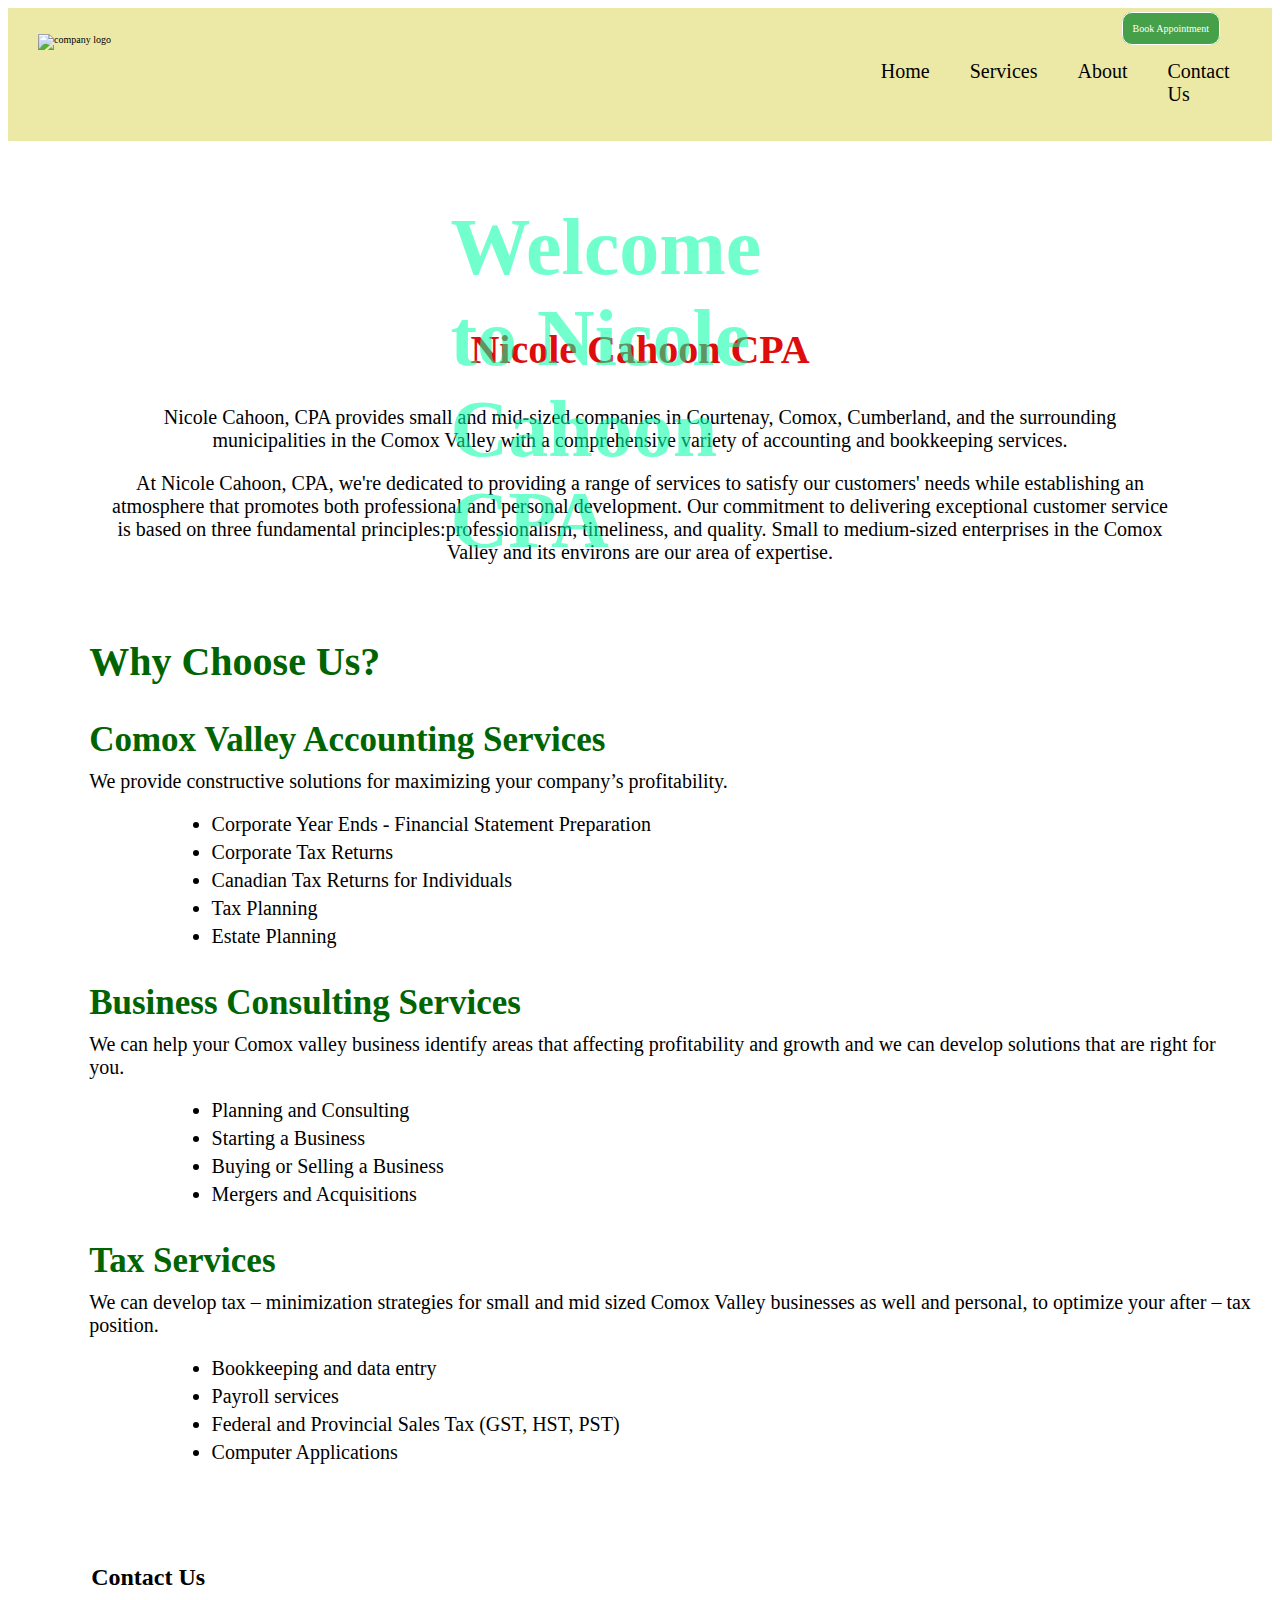
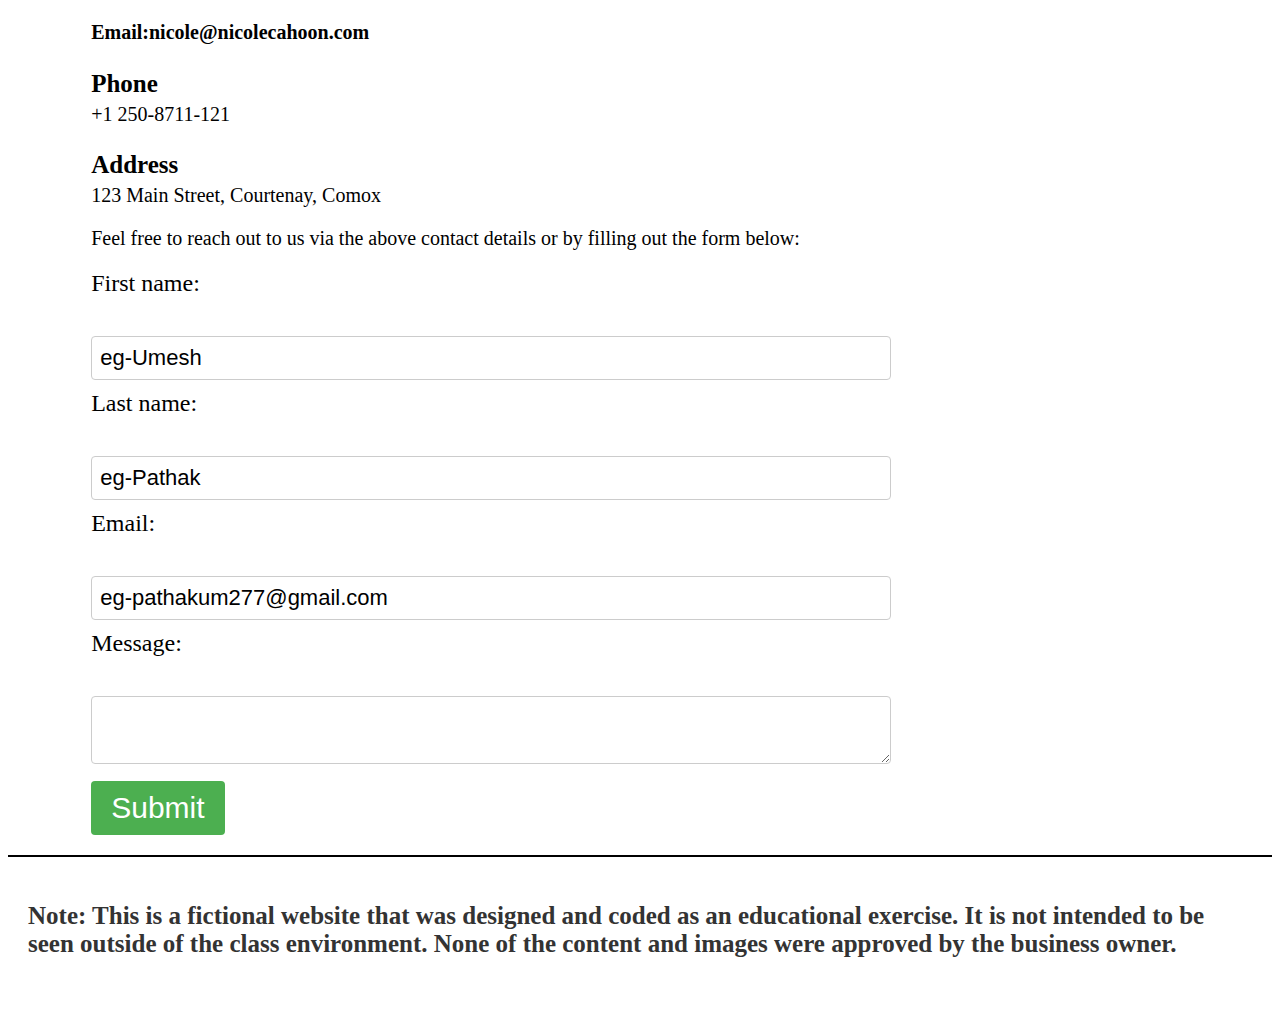
==== index.html @ 9dbbf5ee "using hover for book appointment" ====
<!DOCTYPE html>
<html lang="en">

<head>
    <meta charset="UTF-8">
    <meta name="viewport" content="width=device-width, initial-scale=1.0">
    <title>Nicole Cahoon CPA</title>
    <link rel="stylesheet" href="styles.css">
    <link rel="preconnect" href="https://fonts.googleapis.com">
    <link rel="preconnect" href="https://fonts.gstatic.com" crossorigin>
    <link href="https://fonts.googleapis.com/css2?family=Lato:ital@1&family=Roboto:ital@1&family=Ubuntu&display=swap"
        rel="stylesheet">
    <link rel="stylesheet" href="https://cdnjs.cloudflare.com/ajax/libs/font-awesome/6.4.2/css/all.min.css"
        integrity="sha512-z3gLpd7yknf1YoNbCzqRKc4qyor8gaKU1qmn+CShxbuBusANI9QpRohGBreCFkKxLhei6S9CQXFEbbKuqLg0DA=="
        crossorigin="anonymous" referrerpolicy="no-referrer"     >

    <script>function toggleMenu() {
            const menu = document.getElementById('menu');
            menu.classList.toggle('active');
        }
    </script>
</head>

<body>
    <header>
        <div class="containwraper"><a href="contact.html" target="_blank">Book Appointment</a></div>
        <nav class="navbar">

            <img src="images/cropped-NC_logo_INC_white_June_2016-03.png" alt="company logo">

            <button class="menu-toggle" onclick="toggleMenu()" aria-label="Toggle navigation">
                <span class="hamburger"></span>
                <span class="hamburger"></span>
                <span class="hamburger"></span>
            </button>
            <ul class="nav-links" id="menu">
                <li><a href="index.html" target="_blank">Home</a></li>
                <li><a href="services.html" target="_blank">Services</a></li>
                <li><a href="about.html" target="_blank">About</a></li>
                <li><a href="contact.html" target="_blank"> Contact Us</a></li>
            </ul>



        </nav>
    </header>



    <main>
        <section class="hero">
            <video autoplay muted loop playsinline>
                <source src="images\Accountant - Accounting Service Promotional Video.mkv" type="video/mp4">
            </video>
            <div class="hero-content">
                <h1>Welcome to Nicole Cahoon CPA</h1>
            </div>
        </section>

        <section class="about">
            <div class="about-content">
                <h2>Nicole Cahoon CPA</h2>
                <p>Nicole Cahoon, CPA provides small and mid-sized companies in Courtenay, Comox, Cumberland, and the
                    surrounding municipalities in the Comox Valley with a comprehensive variety of accounting and
                    bookkeeping services.</p>
                <p>At Nicole Cahoon, CPA, we're dedicated to providing a range of services to satisfy our customers'
                    needs while establishing an atmosphere that promotes both professional and personal development. Our
                    commitment to delivering exceptional customer service is based on three fundamental
                    principles:professionalism, timeliness, and quality. Small to medium-sized enterprises in the Comox
                    Valley and its environs are our area of expertise.</p>
            </div>

        </section>
        <section class="services">
            <h2><a href="services.html">Why Choose Us?</a></h2>
            <article>
                <h3><a href="services.html">Comox Valley Accounting Services</a></h3>
                <p>We provide constructive solutions for maximizing your company’s profitability.</p>
                <ul>
                    <li>Corporate Year Ends - Financial Statement Preparation</li>
                    <li>Corporate Tax Returns</li>
                    <li>Canadian Tax Returns for Individuals</li>
                    <li>Tax Planning</li>
                    <li>Estate Planning</li>
                </ul>
            </article>
            <article>
                <h3><a href="services.html">Business Consulting Services</a></h3>
                <p>We can help your Comox valley business identify areas that affecting profitability and growth and we
                    can develop solutions that are right for you.</p>
                <ul>
                    <li>Planning and Consulting</li>
                    <li>Starting a Business</li>
                    <li>Buying or Selling a Business</li>
                    <li>Mergers and Acquisitions</li>
                </ul>
            </article>
            <article>
                <h3><a href="services.html">Tax Services</a></h3>
                <p>We can develop tax – minimization strategies for small and mid sized Comox Valley businesses as well
                    and personal, to optimize your after – tax position.</p>
                <ul>
                    <li>Bookkeeping and data entry</li>
                    <li>Payroll services</li>
                    <li>Federal and Provincial Sales Tax (GST, HST, PST)</li>
                    <li>Computer Applications</li>
                </ul>

            </article>
        </section>
        <section class="contact">
            <h2><a href="contact.html">Contact Us</a></h2>
            <article>
                <h3><a href="https://mail.google.com/mail">Email:nicole@nicolecahoon.com</a></h3>
            </article>
            <article>
                <h3>Phone</h3>
                <p>+1 250-8711-121</p>
            </article>
            <article>
                <h3>Address</h3>
                <p>123 Main Street, Courtenay, Comox</p>
            </article>
            <a href="https://www.facebook.com/nicolecahooninc"><i class="fa-brands fa-facebook"></i></a>
            <a href="https://maps.app.goo.gl/q8Q96ZuepxGfTt6Y6"><i class="fa-solid fa-location-dot"></i>

            </a>
            <p>Feel free to reach out to us via the above contact details or by filling out the form below:</p>

            <form action="submit_form.php">
                <label for="fname">First name:</label><br>
                <input type="text" id="fname" name="fname" value="eg-Umesh"><br>

                <label for="lname">Last name:</label><br>
                <input type="text" id="lname" name="lname" value="eg-Pathak"><br>

                <label for="email">Email:</label><br>
                <input type="email" id="email" name="email" value="eg-pathakum277@gmail.com"><br>

                <label for="message">Message:</label><br>
                <textarea id="message" name="message"></textarea><br>

                <input type="submit" value="Submit">
            </form>
        </section>
    </main>
    <footer>
        <!-- Footer content -->
        <p><b>Note: This is a fictional website that was designed and coded as an educational exercise. It is not
                intended to
                be seen outside of the class environment. None of the content and images were approved by the business
                owner.</b></p>

    </footer>

</body>

</html>
---- styles.css ----
html {
    font-size: 62.5%;
}

body {
    background-color:C3D2D5;
    font-family: 'Ubuntu' sans-serif;
}

/* working on header*/
header {
    background-color: rgba(203, 194, 14, 0.367);
    padding: 10px 20px;
    background-size: cover;
    background-repeat: no-repeat;

}

/* styles for navigation*/
/* working on navbar */
.navbar {
    display: flex;
    align-items: center;
    justify-content: space-between;

}
.containwraper a{
    border: 1px solid ;
    background-color:#45a049;
    padding: 1rem;
    font-size: 1rem;
    color: white;
    text-decoration: none;
    border-radius: 10px;
    margin-left: 90%;
}
.containwraper a:hover{
    background-color:black;

}

/*styling for logo */
.navbar img {
    width: 40%;
}

/* styles for navigation links */
.nav-links {
    display: none;
    list-style: none;
}

.nav-links.active {
    display: flex;
    flex-direction: column;
}

.nav-links li {
    margin-bottom: 10px;

}

.nav-links a {
    text-decoration: none;
    color: darkred;
    font-size: 2rem;
}

/* Humburger menu*/
/* Styles for the hamburger menu */
.menu-toggle {
    background: none;
    border: none;
    cursor: pointer;
    padding: 0;
    width: 30px;
    height: 20px;
    display: flex;
    flex-direction: column;
    justify-content: space-between;
}

.hamburger {
    width: 100%;
    height: 3px;
    background-color: black;
    transition: transform 0.3s ease-in-out, opacity 0.3s ease-in-out;
}

/* Styling for the active menu icon */
.menu-toggle.active .hamburger:nth-child(1) {
    transform: translateY(8px) rotate(45deg);
}

.menu-toggle.active .hamburger:nth-child(2) {
    opacity: 0;
}

.menu-toggle.active .hamburger:nth-child(3) {
    transform: translateY(-8px) rotate(-45deg);
}

.hero {
    position: relative;
}

.hero video {
    width: 100%;
}

.hero h1 {
    position: absolute;
    align-items: center;
    left: 35%;
    top: 5%;
    color: rgba(0, 255, 166, 0.551);
    width: 30%;
    font-size: 2rem;
}

.about {
    display: inline-block;
    background-size: cover;
    background-repeat: no-repeat;
    text-align: center;
    color: #333;
}

.about h2 {
    font-size: 3rem;
    color: darkred;

}

.about p {
    font-size: 2rem;
    color: black;
}

/* Styling for the services section */
.services {
    padding: 20px;
}

.services h2 {
    font-size: 3rem;
    margin-bottom: 20px;
    color: black;
}

.services article {
    margin-bottom: 30px;
}

.services article h3 {
    font-size: 2.5rem;
    margin-bottom: 10px;
}

.services article p {
    margin-bottom: 10px;
    font-size: 2.2rem;
    color: black;

}

.services ul {
    padding-left: 10%;
    font-size: 2rem;
    color: black;
}

.services li {
    margin-bottom: 5px;
}

.services a {
    text-decoration: none;
    color: darkgreen;
}

.contact {
    max-width: 800px;
    padding: 20px;
    color: black;
}

.contact a {
    text-decoration: none;
    color: black;
    font-size: 80%;
}

.contact h2 {
    font-size: 3rem;
    margin-bottom: 20px;
    color: darkgreen;
}

.contact p {
    font-size: 2rem;
}

article {
    margin-bottom: 15px;
}

article h3 {
    font-size: 2.5rem;
    margin-bottom: 5px;
}

article p {
    margin: 0;
    font-size: 2rem;
}

/* Form styles */
form {
    margin-top: 20px;
    font-size: 3rem;
}

label {
    display: block;
    margin-bottom: 5px;
    font-size: 2.4rem;
}

input[type="text"],
input[type="email"],
textarea {
    width: 100%;
    padding: 8px;
    margin-bottom: 10px;
    border: 1px solid #ccc;
    border-radius: 4px;
    box-sizing: border-box;
    font-size: 2.2rem;
}

input[type="submit"] {
    background-color: #4CAF50;
    color: white;
    padding: 10px 20px;
    border: none;
    border-radius: 4px;
    cursor: pointer;
    font-size: 1em;
}

input[type="submit"]:hover {
    background-color: #45a049;
}

input[type="submit"]:focus {
    outline: none;
}

.contact img {
    margin: 15px;
    padding: 10px;
}

footer {
    display: flex;
    justify-content: center;
    align-items: center;
    border-top: 2px solid black;
    padding: 20px;
    font-size: 2.5rem;
    color: #333;

}

/* Media queries for tablet (720px) */
@media (min-width: 601px) and (max-width: 1024px) {
   
    header {
        padding: 15px 30px;
    }

    .navbar {
        display: block;
        align-items: center;
    }

    .logo img {
        width: 30%;
    }

    .nav-links {
        display: flex;
        list-style: none;
    }

    .nav-links li {
        margin-right: 20px;
    }

    .nav-links a {
        text-decoration: none;
        color: darkred;
        font-weight: bold;
        font-size: 4rem;
    }

    .menu-toggle {
        display: none;
    }

    .hero h1 {
        font-size: 4rem;
    }

    .about h2 {
        font-size: 5rem;
    }

    .about p {
        font-size: 3.5rem;
    }

    .services h2 {
        font-size: 5rem;
        color: darkred;
    }

    .services article h3 {
        font-size: 4.8rem;
    }

    .services article p {
        font-size: 4rem;
    }

    .services ul {
        font-size: 3.5rem;
    }

    .contact h2 {
        font-size: 5rem;
        color: darkgreen;
    }

    .contact p {
        font-size: 4rem;
    }

    article h3 {
        font-size: 5rem;
    }

    article p {
        font-size: 2rem;
    }

    form {
        font-size: 5rem;
    }

    label {
        font-size: 5rem;
    }

    input[type="text"],
    input[type="email"],
    textarea {
        font-size: 4.6rem;
    }

    footer {
        font-size: 4rem;
    }

}

/* Media query for larger desktop screens */
@media (min-width: 1200px) {
    header {
        padding: 15px 30px;
    }

    .navbar {
        display: block;
        align-items: center;
    }

    .nav-links {
        display: flex;
        list-style: none;
        padding: 0;
        margin-left: 70%;
    }

    .nav-links li {
        margin-right: 40px;
        /* Add some space between the list items */
    }

    .nav-links a {
        text-decoration: none;
        color: black;
        font-size: 2rem;

    }
    .logo img {
        width: 30%;
    }
    .menu-toggle {
        display: none;
    }

    .hero h1 {
        font-size: 8rem;
    }

    .about h2 {
        font-size: 4rem;
        color: rgb(222, 12, 12);
    }

    .about p {
        font-size: 2rem;
        text-align: center;
        margin-left: 100px;
        margin-right: 100px;
    }

    .services h2 {
        font-size: 4rem;
        margin-left: 5%;
    }

    .services article h3 {
        font-size: 3.5rem;
        margin-left: 5%;
    }

    .services article p {
        font-size: 2rem;
        margin-left: 5%;
    }

    .services ul {
        font-size: 2rem;
        margin-left: 5%;
    }

    .contact {
        margin-left: 5%;
    }

    .contact p {
        font-size: 2rem;
    }
}
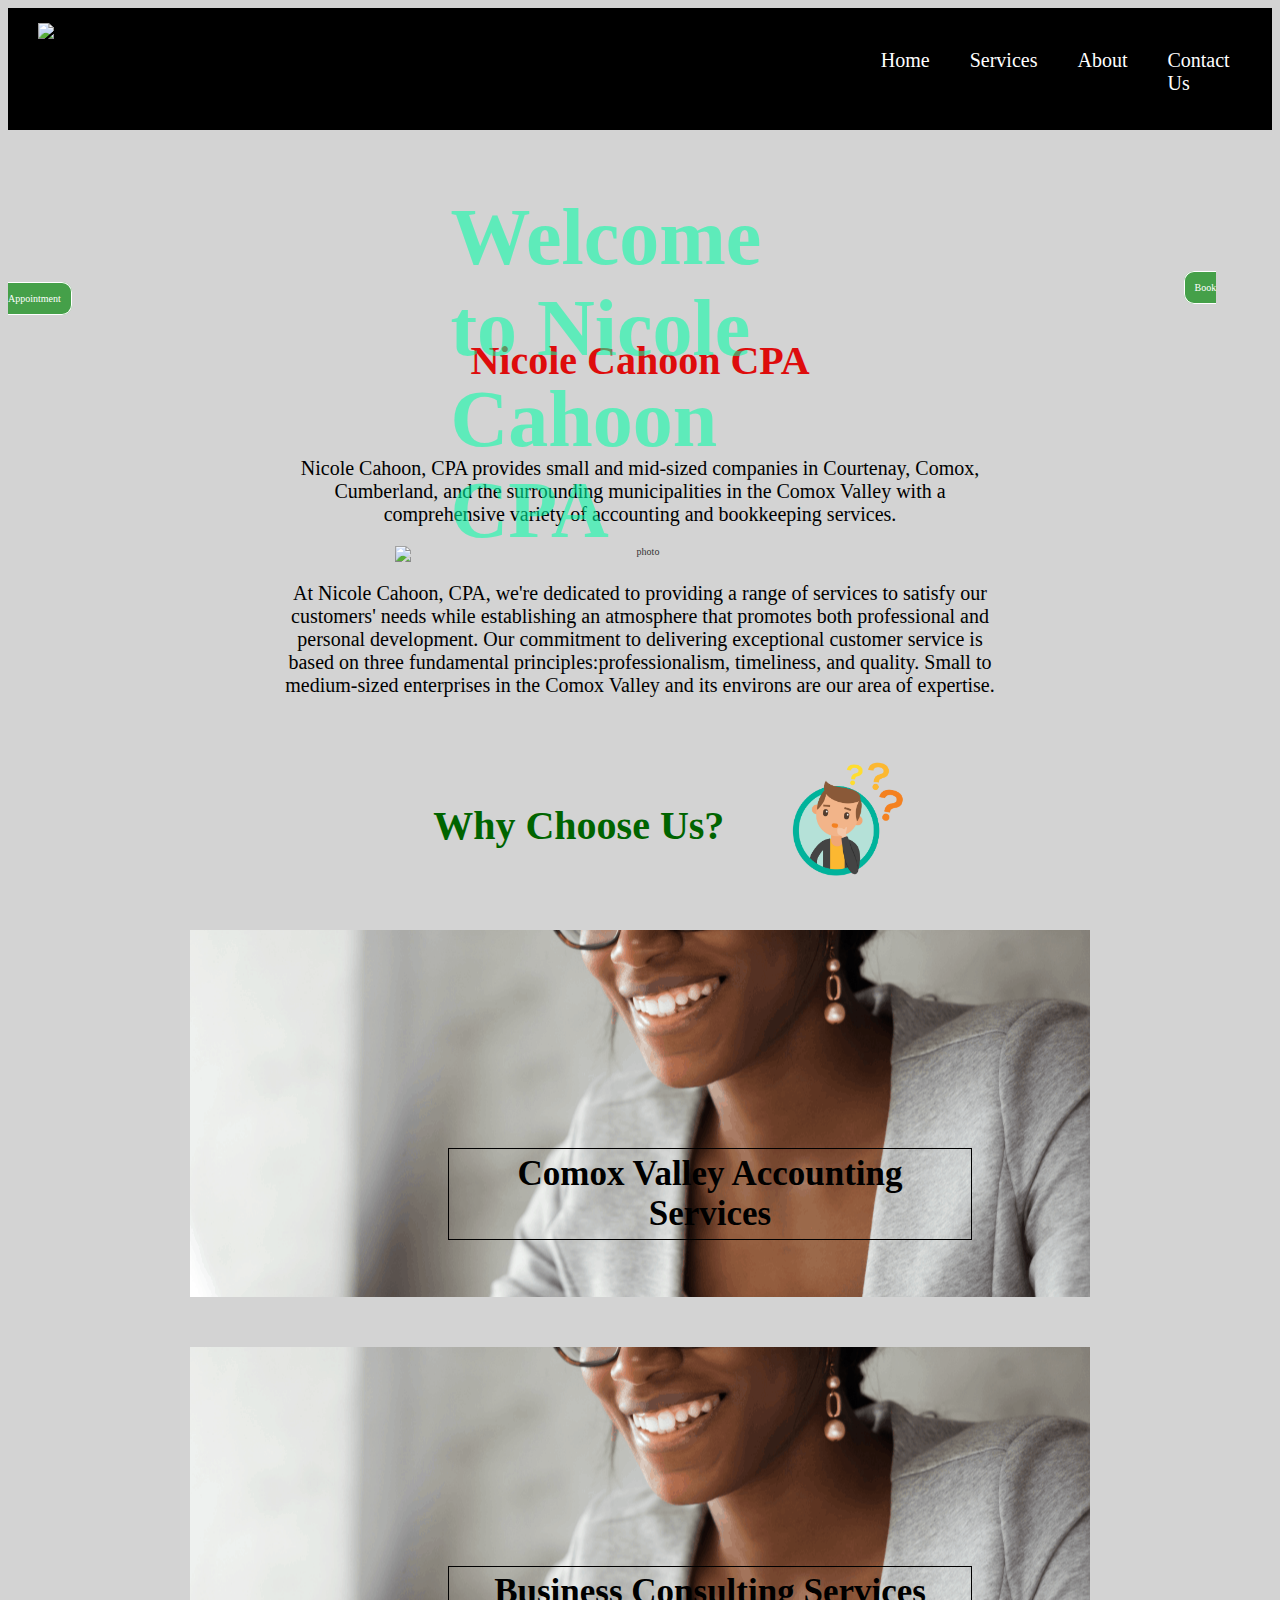
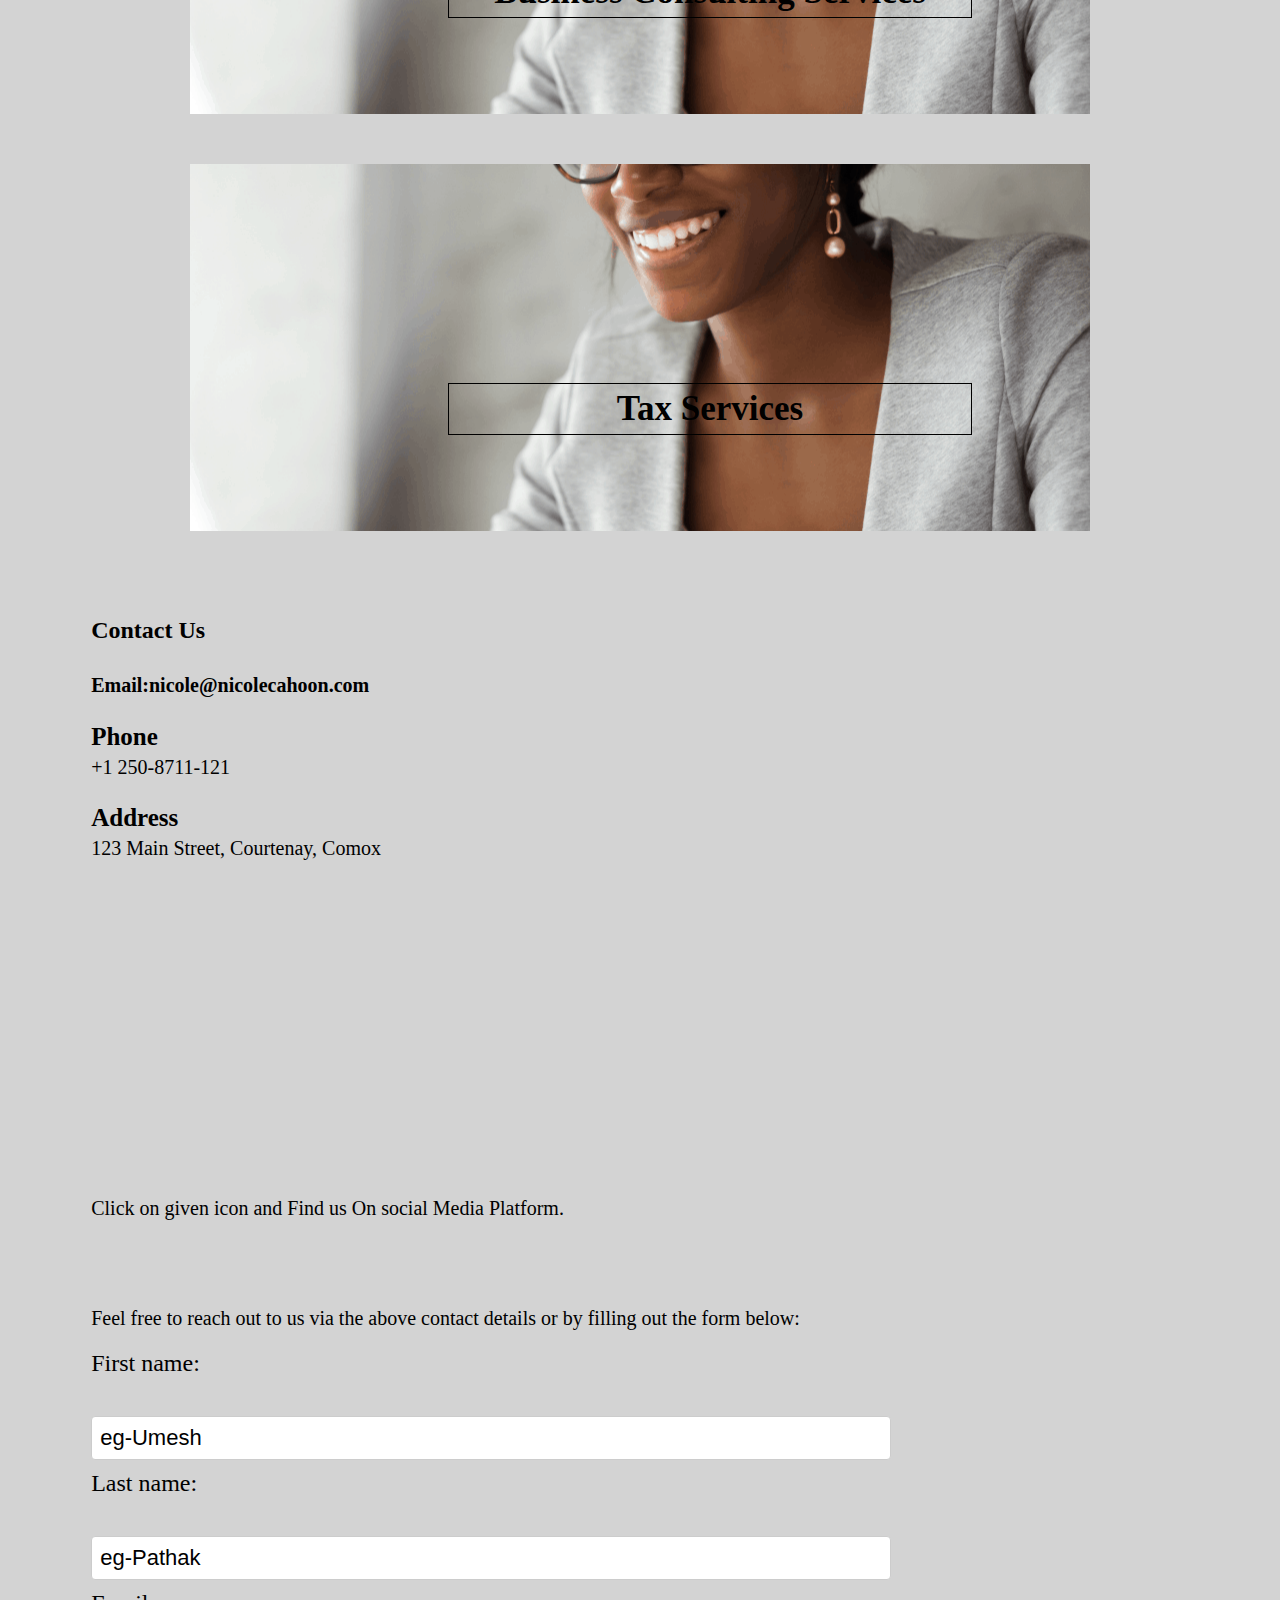
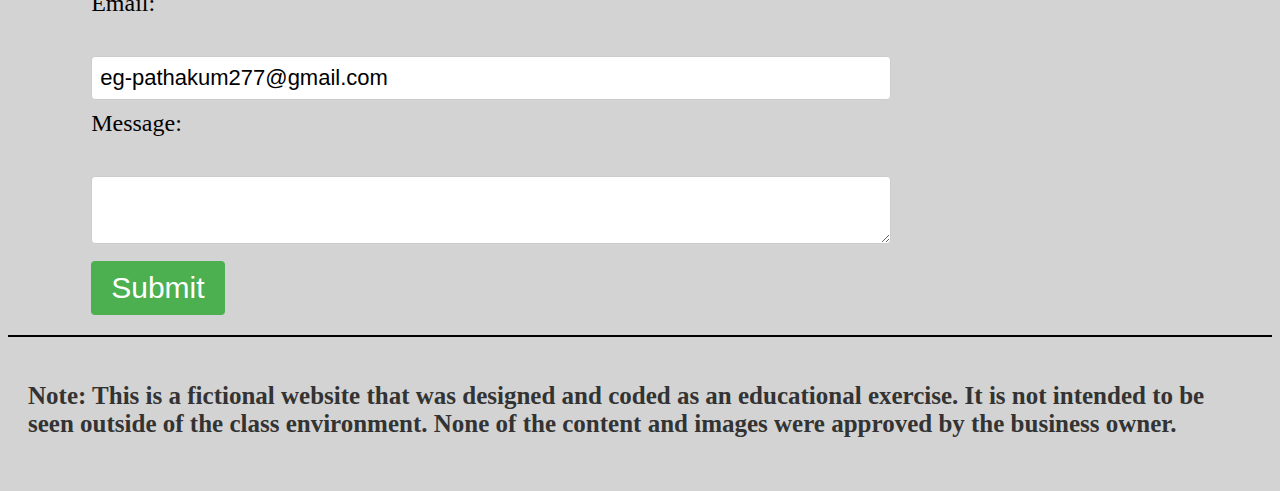
==== commit 0e49e5c4: "changing the article" ====
--- a/index.html
+++ b/index.html
@@ -14,16 +14,20 @@
         integrity="sha512-z3gLpd7yknf1YoNbCzqRKc4qyor8gaKU1qmn+CShxbuBusANI9QpRohGBreCFkKxLhei6S9CQXFEbbKuqLg0DA=="
         crossorigin="anonymous" referrerpolicy="no-referrer"     >
 
-    <script>function toggleMenu() {
+    <script>
+    function toggleMenu() {
             const menu = document.getElementById('menu');
             menu.classList.toggle('active');
         }
+        function navigateTo(url) {
+    window.location.href = url;
+}
+
     </script>
 </head>
 
 <body>
     <header>
-        <div class="containwraper"><a href="contact.html" target="_blank">Book Appointment</a></div>
         <nav class="navbar">
 
             <img src="images/cropped-NC_logo_INC_white_June_2016-03.png" alt="company logo">
@@ -49,20 +53,25 @@
 
     <main>
         <section class="hero">
+
             <video autoplay muted loop playsinline>
                 <source src="images\Accountant - Accounting Service Promotional Video.mkv" type="video/mp4">
             </video>
+            <div class="containwraper"><a href="contact.html" target="_blank">Book Appointment</a></div>
+
             <div class="hero-content">
                 <h1>Welcome to Nicole Cahoon CPA</h1>
             </div>
         </section>
 
         <section class="about">
+            <h2>Nicole Cahoon CPA</h2>
             <div class="about-content">
-                <h2>Nicole Cahoon CPA</h2>
                 <p>Nicole Cahoon, CPA provides small and mid-sized companies in Courtenay, Comox, Cumberland, and the
                     surrounding municipalities in the Comox Valley with a comprehensive variety of accounting and
                     bookkeeping services.</p>
+                    <img src="images\picture.png" alt="photo" width="40%" >
+
                 <p>At Nicole Cahoon, CPA, we're dedicated to providing a range of services to satisfy our customers'
                     needs while establishing an atmosphere that promotes both professional and personal development. Our
                     commitment to delivering exceptional customer service is based on three fundamental
@@ -72,41 +81,25 @@
 
         </section>
         <section class="services">
-            <h2><a href="services.html">Why Choose Us?</a></h2>
-            <article>
-                <h3><a href="services.html">Comox Valley Accounting Services</a></h3>
-                <p>We provide constructive solutions for maximizing your company’s profitability.</p>
-                <ul>
-                    <li>Corporate Year Ends - Financial Statement Preparation</li>
-                    <li>Corporate Tax Returns</li>
-                    <li>Canadian Tax Returns for Individuals</li>
-                    <li>Tax Planning</li>
-                    <li>Estate Planning</li>
-                </ul>
+            <div class="service-content">
+                <h2><a href="services.html">Why Choose Us?</a></h2>
+                <img src="images\confuse" alt="choose us" width="10%">
+            </div>
+            <article class="service-wrapper">
+                <h3 onclick="navigateTo('services.html')">Comox Valley Accounting Services</h3>
             </article>
-            <article>
-                <h3><a href="services.html">Business Consulting Services</a></h3>
-                <p>We can help your Comox valley business identify areas that affecting profitability and growth and we
-                    can develop solutions that are right for you.</p>
-                <ul>
-                    <li>Planning and Consulting</li>
-                    <li>Starting a Business</li>
-                    <li>Buying or Selling a Business</li>
-                    <li>Mergers and Acquisitions</li>
-                </ul>
+                            
             </article>
-            <article>
-                <h3><a href="services.html">Tax Services</a></h3>
-                <p>We can develop tax – minimization strategies for small and mid sized Comox Valley businesses as well
-                    and personal, to optimize your after – tax position.</p>
-                <ul>
-                    <li>Bookkeeping and data entry</li>
-                    <li>Payroll services</li>
-                    <li>Federal and Provincial Sales Tax (GST, HST, PST)</li>
-                    <li>Computer Applications</li>
-                </ul>
-
+            <article class="service-wrapper">
+                <h3 onclick="navigateTo('services.html')">Business Consulting Services</h3>
+                <div class="service-image" style="background-image: url('images/consulting-image.jpg')"></div>
             </article>
+            
+            <article class="service-wrapper">
+                <h3 onclick="navigateTo('services.html')">Tax Services</h3>
+                <div class="service-image" style="background-image: url('images/tax-services-image.jpg')"></div>
+            </article>
+            
         </section>
         <section class="contact">
             <h2><a href="contact.html">Contact Us</a></h2>
@@ -121,8 +114,14 @@
                 <h3>Address</h3>
                 <p>123 Main Street, Courtenay, Comox</p>
             </article>
+            <iframe
+                src="https://www.google.com/maps/embed?pb=!1m18!1m12!1m3!1d2581.4558460250582!2d-124.99089599999999!3d49.683388!2m3!1f0!2f0!3f0!3m2!1i1024!2i768!4f13.1!3m3!1m2!1s0x54881387ee557a91%3A0xf9df7ea74d2c4403!2sNicole%20Cahoon%2C%20Chartered%20Professional%20Accountant!5e0!3m2!1sen!2sca!4v1700549810622!5m2!1sen!2sca"
+                width="400" height="300" style="border:0;" allowfullscreen="" loading="lazy"
+                referrerpolicy="no-referrer-when-downgrade"></iframe>
+                <p>Click on given icon and Find us On social Media Platform. </p>
             <a href="https://www.facebook.com/nicolecahooninc"><i class="fa-brands fa-facebook"></i></a>
-            <a href="https://maps.app.goo.gl/q8Q96ZuepxGfTt6Y6"><i class="fa-solid fa-location-dot"></i>
+            <a href="https://instagram.com/nicolecahooncpa?igshid=OGQ5ZDc2ODk2ZA=="><i class="fa-brands fa-instagram"></i></a>
+
 
             </a>
             <p>Feel free to reach out to us via the above contact details or by filling out the form below:</p>
--- a/styles.css
+++ b/styles.css
@@ -3,16 +3,16 @@
 }
 
 body {
-    background-color:C3D2D5;
+    background-color: lightgray;
     font-family: 'Ubuntu' sans-serif;
 }
 
 /* working on header*/
 header {
-    background-color: rgba(203, 194, 14, 0.367);
-    padding: 10px 20px;
+    background-color: black;
     background-size: cover;
     background-repeat: no-repeat;
+
 
 }
 
@@ -24,18 +24,23 @@
     justify-content: space-between;
 
 }
-.containwraper a{
-    border: 1px solid ;
-    background-color:#45a049;
+
+.containwraper a {
+    border: 1px solid;
+    background-color: #45a049;
     padding: 1rem;
     font-size: 1rem;
     color: white;
     text-decoration: none;
     border-radius: 10px;
-    margin-left: 90%;
-}
-.containwraper a:hover{
-    background-color:black;
+    margin-left: 71%;
+    position: relative;
+    z-index: 1;
+
+}
+
+.containwraper a:hover {
+    background-color: black;
 
 }
 
@@ -62,7 +67,7 @@
 
 .nav-links a {
     text-decoration: none;
-    color: darkred;
+    color: white;
     font-size: 2rem;
 }
 
@@ -80,11 +85,25 @@
     justify-content: space-between;
 }
 
+.fa-facebook {
+    font-size: 4rem;
+    margin-left: 10rem;
+    color: blue;
+}
+
+.fa-instagram {
+    font-size: 4rem;
+    margin-left: 10rem;
+    color: red;
+}
+
 .hamburger {
     width: 100%;
-    height: 3px;
-    background-color: black;
+    height: 4px;
+    background-color: white;
     transition: transform 0.3s ease-in-out, opacity 0.3s ease-in-out;
+    position: relative;
+    right: 20px;
 }
 
 /* Styling for the active menu icon */
@@ -119,11 +138,12 @@
 }
 
 .about {
-    display: inline-block;
+
     background-size: cover;
     background-repeat: no-repeat;
     text-align: center;
     color: #333;
+
 }
 
 .about h2 {
@@ -132,29 +152,68 @@
 
 }
 
+.about-content {
+    display: flex;
+    justify-content: center;
+    flex-direction: column;
+    align-items: center;
+    padding: 20px;
+}
+
 .about p {
-    font-size: 2rem;
+    font-size: 1rem;
     color: black;
+    width: 60%;
 }
 
 /* Styling for the services section */
 .services {
     padding: 20px;
-}
-
-.services h2 {
+    text-align: center;
+}
+
+.service-content  {
+    display: flex;
+    justify-content: center;
+    align-items: center;
+    text-align: center;
+
+}
+
+.service-content h2 {
     font-size: 3rem;
     margin-bottom: 20px;
     color: black;
-}
-
-.services article {
-    margin-bottom: 30px;
-}
-
-.services article h3 {
-    font-size: 2.5rem;
-    margin-bottom: 10px;
+    margin-right: 5%;
+}
+
+.service-wrapper {
+    margin-top: 50px;
+    background-image: url('images/NMAS.png');
+    background-repeat: no-repeat;
+    padding: 15%;
+    text-align: center;
+    background-position: center;
+}
+
+.service-wrapper h3 {
+    font-size: 1.5rem;
+    width: 40%;
+    cursor: pointer;
+    border: 1px solid black;
+    padding: 5px;
+    transition: all 0.3s ease;
+    position: absolute;
+    left: 30%;
+
+}
+
+.service-wrapper h3:hover {
+    background-color: #be1d1d;
+}
+
+.service-wrapper h3:active {
+    transform: translateY(1px);
 }
 
 .services article p {
@@ -275,7 +334,7 @@
 
 /* Media queries for tablet (720px) */
 @media (min-width: 601px) and (max-width: 1024px) {
-   
+
     header {
         padding: 15px 30px;
     }
@@ -285,8 +344,8 @@
         align-items: center;
     }
 
-    .logo img {
-        width: 30%;
+    .navbar img {
+        width: 20%;
     }
 
     .nav-links {
@@ -300,8 +359,7 @@
 
     .nav-links a {
         text-decoration: none;
-        color: darkred;
-        font-weight: bold;
+        color: white;
         font-size: 4rem;
     }
 
@@ -400,13 +458,15 @@
 
     .nav-links a {
         text-decoration: none;
-        color: black;
+        color: white;
         font-size: 2rem;
 
     }
-    .logo img {
+
+    .navbar img {
         width: 30%;
     }
+
     .menu-toggle {
         display: none;
     }
@@ -427,6 +487,10 @@
         margin-right: 100px;
     }
 
+    .containwraper a {
+        margin-left: 93%;
+    }
+
     .services h2 {
         font-size: 4rem;
         margin-left: 5%;
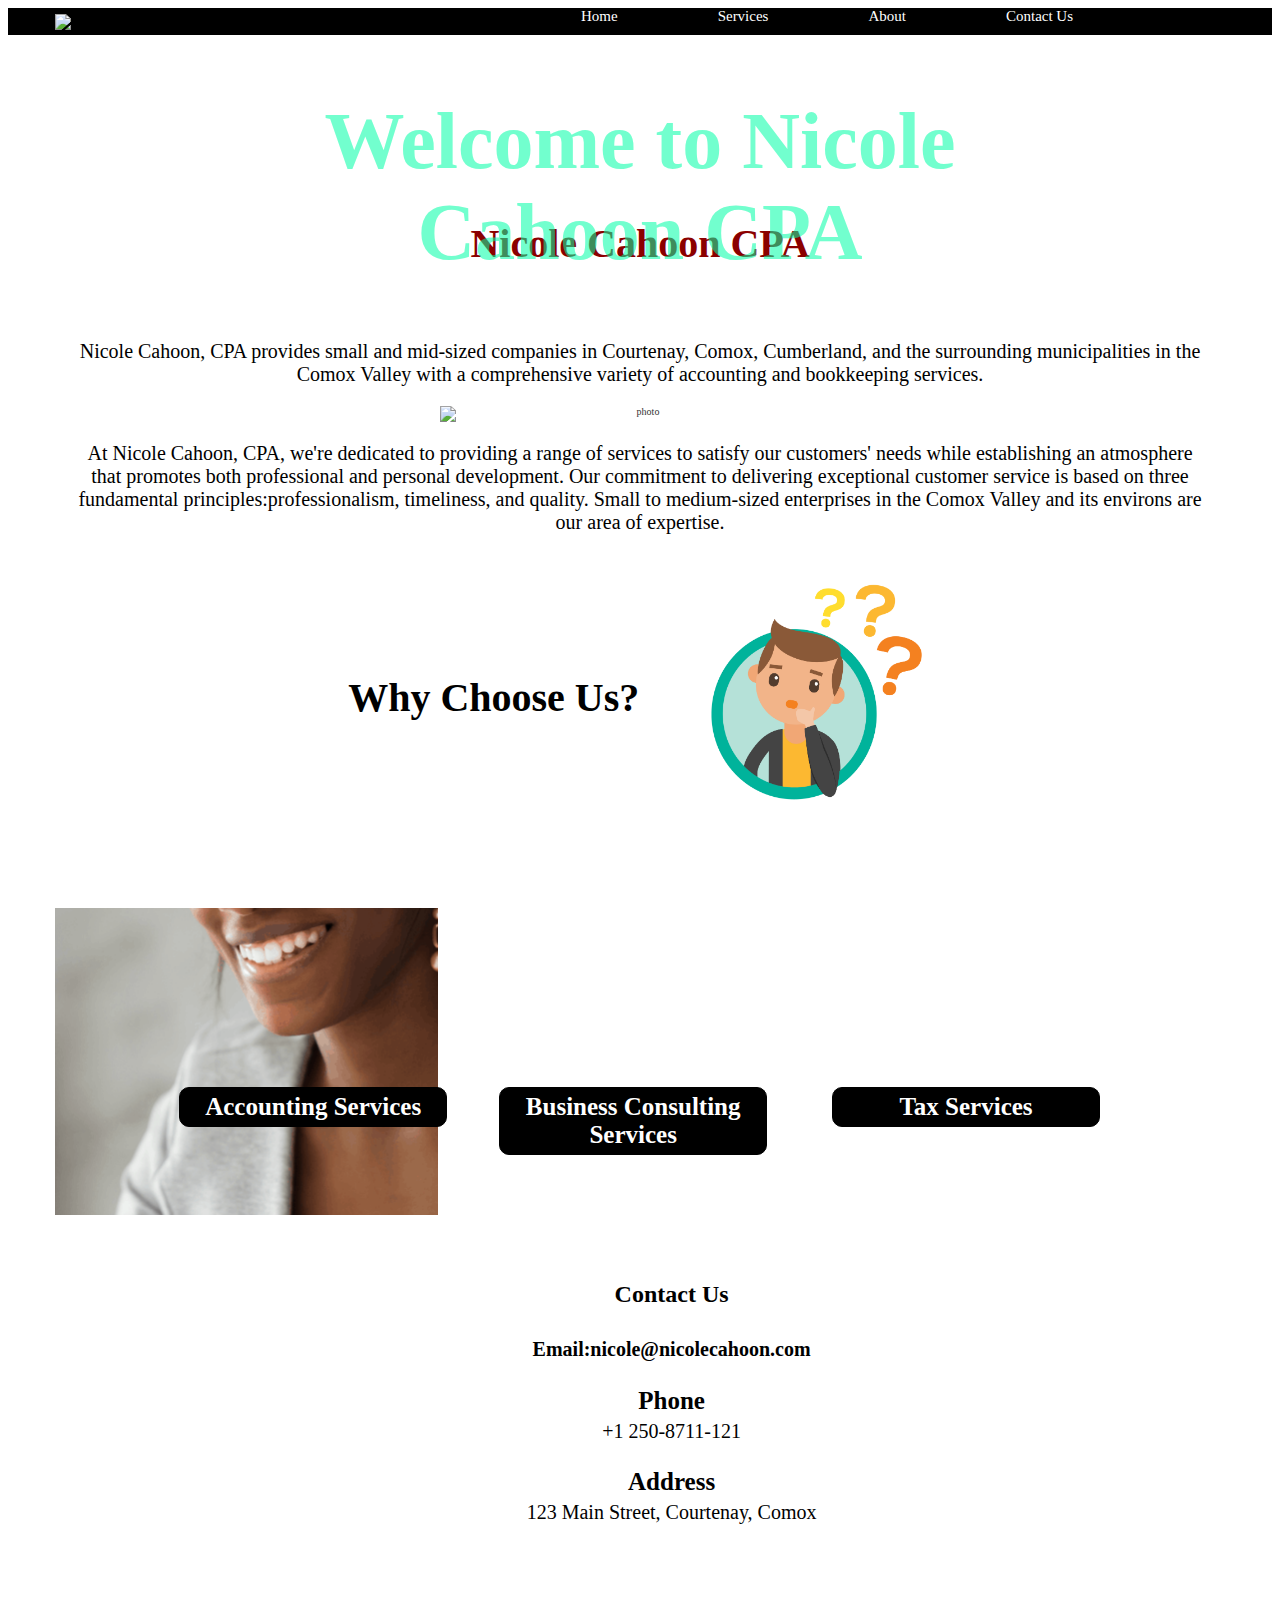
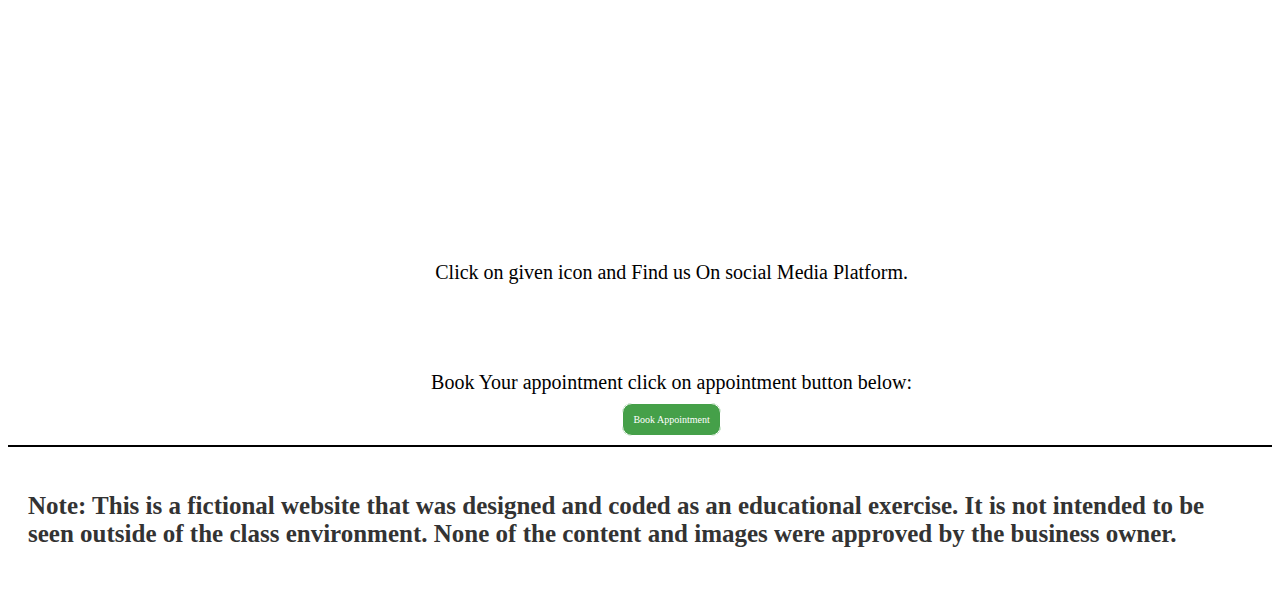
==== commit e780770b: "making about us page" ====
--- a/index.html
+++ b/index.html
@@ -57,7 +57,6 @@
             <video autoplay muted loop playsinline>
                 <source src="images\Accountant - Accounting Service Promotional Video.mkv" type="video/mp4">
             </video>
-            <div class="containwraper"><a href="contact.html" target="_blank">Book Appointment</a></div>
 
             <div class="hero-content">
                 <h1>Welcome to Nicole Cahoon CPA</h1>
@@ -83,22 +82,22 @@
         <section class="services">
             <div class="service-content">
                 <h2><a href="services.html">Why Choose Us?</a></h2>
-                <img src="images\confuse" alt="choose us" width="10%">
+                <img src="images\confuse" alt="choose us" width="20%">
             </div>
-            <article class="service-wrapper">
-                <h3 onclick="navigateTo('services.html')">Comox Valley Accounting Services</h3>
-            </article>
-                            
-            </article>
-            <article class="service-wrapper">
-                <h3 onclick="navigateTo('services.html')">Business Consulting Services</h3>
-                <div class="service-image" style="background-image: url('images/consulting-image.jpg')"></div>
-            </article>
+            <div class="services-container">
+                <article class="service-wrapper">
+                    <h3 onclick="navigateTo('services.html')"> Accounting Services</h3>
+                </article>
             
-            <article class="service-wrapper">
-                <h3 onclick="navigateTo('services.html')">Tax Services</h3>
-                <div class="service-image" style="background-image: url('images/tax-services-image.jpg')"></div>
-            </article>
+                <article class="service-wrapper-one">
+                    <h3 onclick="navigateTo('services.html')">Business Consulting Services</h3>
+                </article>
+            
+                <article class="service-wrapper-two">
+                    <h3 onclick="navigateTo('services.html')">Tax Services</h3>
+                </article>
+            </div>
+            
             
         </section>
         <section class="contact">
@@ -124,31 +123,20 @@
 
 
             </a>
-            <p>Feel free to reach out to us via the above contact details or by filling out the form below:</p>
+            <p>Book Your appointment click on appointment button below:</p>
+            <div class="containwraper"><a href="contact.html" target="_blank">Book Appointment</a></div>
 
-            <form action="submit_form.php">
-                <label for="fname">First name:</label><br>
-                <input type="text" id="fname" name="fname" value="eg-Umesh"><br>
-
-                <label for="lname">Last name:</label><br>
-                <input type="text" id="lname" name="lname" value="eg-Pathak"><br>
-
-                <label for="email">Email:</label><br>
-                <input type="email" id="email" name="email" value="eg-pathakum277@gmail.com"><br>
-
-                <label for="message">Message:</label><br>
-                <textarea id="message" name="message"></textarea><br>
-
-                <input type="submit" value="Submit">
-            </form>
         </section>
     </main>
     <footer>
         <!-- Footer content -->
+       
+        
         <p><b>Note: This is a fictional website that was designed and coded as an educational exercise. It is not
                 intended to
                 be seen outside of the class environment. None of the content and images were approved by the business
                 owner.</b></p>
+
 
     </footer>
 
--- a/styles.css
+++ b/styles.css
@@ -3,13 +3,13 @@
 }
 
 body {
-    background-color: lightgray;
+    background-color: ;
     font-family: 'Ubuntu' sans-serif;
 }
 
 /* working on header*/
 header {
-    background-color: black;
+    background-color:black;
     background-size: cover;
     background-repeat: no-repeat;
 
@@ -25,24 +25,7 @@
 
 }
 
-.containwraper a {
-    border: 1px solid;
-    background-color: #45a049;
-    padding: 1rem;
-    font-size: 1rem;
-    color: white;
-    text-decoration: none;
-    border-radius: 10px;
-    margin-left: 71%;
-    position: relative;
-    z-index: 1;
-
-}
-
-.containwraper a:hover {
-    background-color: black;
-
-}
+
 
 /*styling for logo */
 .navbar img {
@@ -69,6 +52,9 @@
     text-decoration: none;
     color: white;
     font-size: 2rem;
+}
+.nav-links a:hover{
+    background-color: yellowgreen;
 }
 
 /* Humburger menu*/
@@ -145,6 +131,9 @@
     color: #333;
 
 }
+.about img{
+    width: 40rem;
+}
 
 .about h2 {
     font-size: 3rem;
@@ -161,14 +150,13 @@
 }
 
 .about p {
-    font-size: 1rem;
+    font-size: 2rem;
     color: black;
-    width: 60%;
+    width: 100%;
 }
 
 /* Styling for the services section */
 .services {
-    padding: 20px;
     text-align: center;
 }
 
@@ -186,60 +174,112 @@
     color: black;
     margin-right: 5%;
 }
-
+.services-container {
+    display: grid;
+    grid-gap: 10px; /* Adjust the gap between items */
+    margin-top: 1px;
+    text-align: center;
+}
 .service-wrapper {
     margin-top: 50px;
     background-image: url('images/NMAS.png');
     background-repeat: no-repeat;
-    padding: 15%;
+    padding: 45%;
     text-align: center;
     background-position: center;
+    color:white;
 }
 
 .service-wrapper h3 {
-    font-size: 1.5rem;
+    font-size: 3rem;
+    width: 50%;
+    cursor: pointer;
+    border: 1px solid black;
+    position: absolute;
+    left: 40%;
+    background-color: black;
+
+}
+
+
+.service-wrapper h3:hover {
+    background-color: #be1d1d;
+}
+
+.service-wrapper h3:active {
+    transform: translateY(1px);
+}
+
+.service-wrapper-one {
+    margin-top: 50px;
+    background-image: url('images/Accounting.jpeg');
+    background-repeat: no-repeat;
+    padding: 45%;
+    text-align: center;
+    background-position: center;
+    color:white;
+}
+
+.service-wrapper-one h3 {
+    font-size: 3rem;
     width: 40%;
     cursor: pointer;
     border: 1px solid black;
-    padding: 5px;
-    transition: all 0.3s ease;
     position: absolute;
-    left: 30%;
-
-}
-
-.service-wrapper h3:hover {
+    left: 38%;
+    background-color: black;
+
+
+}
+
+
+.service-wrapper-one h3:hover {
     background-color: #be1d1d;
 }
 
-.service-wrapper h3:active {
+.service-wrapper-one h3:active {
     transform: translateY(1px);
 }
-
-.services article p {
-    margin-bottom: 10px;
-    font-size: 2.2rem;
-    color: black;
-
-}
-
-.services ul {
-    padding-left: 10%;
-    font-size: 2rem;
-    color: black;
-}
-
-.services li {
-    margin-bottom: 5px;
+.service-wrapper-two {
+    margin-top: 50px;
+    background-image: url('images/tax.png');
+    background-repeat: no-repeat;
+    padding: 45%;
+    text-align: center;
+    background-position: center;
+    color:white;
+}
+
+.service-wrapper-two h3 {
+    font-size: 3rem;
+    width: 40%;
+    cursor: pointer;
+    border: 1px solid black;
+    position: absolute;
+    left: 40%;
+    background-color: black;
+
+
+}
+
+
+.service-wrapper-two h3:hover {
+    background-color: #be1d1d;
+}
+
+.service-wrapper-two h3:active {
+    transform: translateY(1px);
 }
 
 .services a {
     text-decoration: none;
-    color: darkgreen;
+    color: black;
+}
+.services a:hover{
+    background-color: yellowgreen;
 }
 
 .contact {
-    max-width: 800px;
     padding: 20px;
     color: black;
 }
@@ -320,6 +360,21 @@
     margin: 15px;
     padding: 10px;
 }
+.containwraper a {
+    border: 1px solid;
+    background-color: #45a049;
+    padding: 1rem;
+    font-size: 1rem;
+    color: white;
+    text-decoration: none;
+    border-radius: 10px;
+text-align: center;
+}
+
+.containwraper a:hover {
+    background-color: black;
+
+}
 
 footer {
     display: flex;
@@ -331,6 +386,79 @@
     color: #333;
 
 }
+/* for services page*/
+/* Section containing services */
+.services-wrapper {
+    display: flex;
+    flex-wrap: wrap;
+    gap: 20px;
+}
+
+/* Individual service */
+.service-one {
+    background-color: black;
+    padding: 20px;
+    border-radius: 8px;
+    flex: 1 1 300px; /* Adjust as needed */
+    color: aliceblue;
+}
+
+/* Service titles */
+.service h3 {
+    font-size: 18px;
+    margin-bottom: 10px;
+}
+
+/* Service links */
+.service-one  a {
+    text-decoration: none;
+    color:white;
+    border: 1px solid black;
+    border-radius: 3px;
+    font-size: 18px;
+}
+.service-one a:hover{
+    background-color: black;
+}
+
+/* Service description */
+.service p {
+    font-size: 16px;
+    margin-bottom: 15px;
+}
+
+/* Service lists */
+.service ul {
+    list-style: none;
+    padding: 0;
+}
+
+/* Service list items */
+.service li {
+    margin-bottom: 5px;
+}
+.coint{
+    text-align: center;
+    border-top: 2px solid black;
+    border-bottom: 2px solid black;
+}
+
+/* "Book Appointment" button */
+.container-wrapper a {
+    display: inline-block;
+    padding: 10px 20px;
+    text-decoration: none;
+    background-color: #3498db;
+    color: #fff;
+    border-radius: 5px;
+    margin-left: 1%;
+    margin-bottom: 10px;
+}
+
+.container-wrapper a:hover {
+    background-color: black;
+}
+
 
 /* Media queries for tablet (720px) */
 @media (min-width: 601px) and (max-width: 1024px) {
@@ -371,30 +499,12 @@
         font-size: 4rem;
     }
 
-    .about h2 {
-        font-size: 5rem;
-    }
-
-    .about p {
-        font-size: 3.5rem;
-    }
-
+    
     .services h2 {
         font-size: 5rem;
         color: darkred;
     }
 
-    .services article h3 {
-        font-size: 4.8rem;
-    }
-
-    .services article p {
-        font-size: 4rem;
-    }
-
-    .services ul {
-        font-size: 3.5rem;
-    }
 
     .contact h2 {
         font-size: 5rem;
@@ -435,37 +545,38 @@
 
 /* Media query for larger desktop screens */
 @media (min-width: 1200px) {
-    header {
-        padding: 15px 30px;
-    }
+    
 
     .navbar {
-        display: block;
+        display: flex;
         align-items: center;
-    }
-
+        max-width: 1170px;
+        margin: auto;
+    }
+    
+    .navbar img {
+        width: 20%;
+    }
     .nav-links {
         display: flex;
         list-style: none;
-        padding: 0;
-        margin-left: 70%;
+        margin: auto;
     }
 
     .nav-links li {
-        margin-right: 40px;
+        margin-right: auto;
         /* Add some space between the list items */
     }
 
     .nav-links a {
         text-decoration: none;
         color: white;
-        font-size: 2rem;
-
-    }
-
-    .navbar img {
-        width: 30%;
-    }
+        font-size: 1.5rem;
+        margin-left: 100px;
+
+    }
+
+   
 
     .menu-toggle {
         display: none;
@@ -473,11 +584,13 @@
 
     .hero h1 {
         font-size: 8rem;
+        width: 50%;
+        text-align: center;
+        margin-left: -10%;
     }
 
     .about h2 {
         font-size: 4rem;
-        color: rgb(222, 12, 12);
     }
 
     .about p {
@@ -487,32 +600,132 @@
         margin-right: 100px;
     }
 
-    .containwraper a {
-        margin-left: 93%;
-    }
-
-    .services h2 {
+    .about{
+        max-width: 1170px;
+        margin: auto;
+    }
+/* starting styling for services */
+    .services{
+        max-width: 1170px;
+        margin: auto;
+    }
+.services h2 {
         font-size: 4rem;
+       
+    }
+    .services-container {
+        display: grid;
+        grid-template-columns: repeat(3, 1fr); /* Three columns with equal width */
+        grid-gap: 10px; /* Adjust the gap between items */
+        margin-top: 50px;
+    }
+    .service-wrapper {
+        margin-top: 50px;
+        background-image: url('images/NMAS.png');
+        background-repeat: no-repeat;
+        padding: 40%;
+        text-align: center;
+        background-position: center;
+        color:white;
+    }
+    
+    .service-wrapper h3 {
+        font-size: 2.5rem;
+        width: 20%;
+        cursor: pointer;
+        border: 1px solid black;
+        padding: 5px;
+        transition: all 0.3s ease;
+        position: absolute;
+        left: 14%;
+        background-color: black;
+        border-radius: 10px;
+
+    
+    }
+    
+    
+    .service-wrapper h3:hover {
+        background-color: #be1d1d;
+        font-size: 4rem;
+    }
+   
+    
+    .service-wrapper-one {
+        margin-top: 50px;
+        background-image: url('images/Accounting.jpeg');
+        background-repeat: no-repeat;
+        padding: 40%;
+        text-align: center;
+        background-position: center;
+        color:white;
+    }
+    
+    .service-wrapper-one h3 {
+        font-size: 2.5rem;
+        width: 20%;
+        cursor: pointer;
+        border: 1px solid black;
+        padding: 5px;
+        transition: all 0.3s ease;
+        position: absolute;
+        left: 39%;
+        background-color: black;
+        border-radius: 10px;
+
+    
+    
+    }
+    
+    .service-wrapper-one h3:hover {
+        background-color: #be1d1d;
+        font-size: 3rem;
+    }
+    
+    .service-wrapper-one h3:active {
+        transform: translateY(0px);
+    }
+    .service-wrapper-two {
+        margin-top: 50px;
+        background-image: url('images/tax.png');
+        background-repeat: no-repeat;
+        padding: 40%;
+        text-align: center;
+        background-position: center;
+        color:white;
+    }
+    
+    .service-wrapper-two h3 {
+        font-size: 2.5rem;
+        width: 20%;
+        cursor: pointer;
+        border: 1px solid black;
+        padding: 5px;
+        transition: all 0.3s ease;
+        position: absolute;
+        left: 65%;
+        background-color: black;
+        border-radius: 10px;
+    
+    
+    }
+    
+    
+    .service-wrapper-two h3:hover {
+        background-color: #be1d1d;
+        font-size: 3rem;
+    }
+    
+    .service-wrapper-two h3:active {
+        transform: translateY(1px);
+    }
+    
+    
+    .contact {
+        max-width: 1170px;
         margin-left: 5%;
-    }
-
-    .services article h3 {
-        font-size: 3.5rem;
-        margin-left: 5%;
-    }
-
-    .services article p {
-        font-size: 2rem;
-        margin-left: 5%;
-    }
-
-    .services ul {
-        font-size: 2rem;
-        margin-left: 5%;
-    }
-
-    .contact {
-        margin-left: 5%;
+        text-align: center;
+
     }
 
     .contact p {
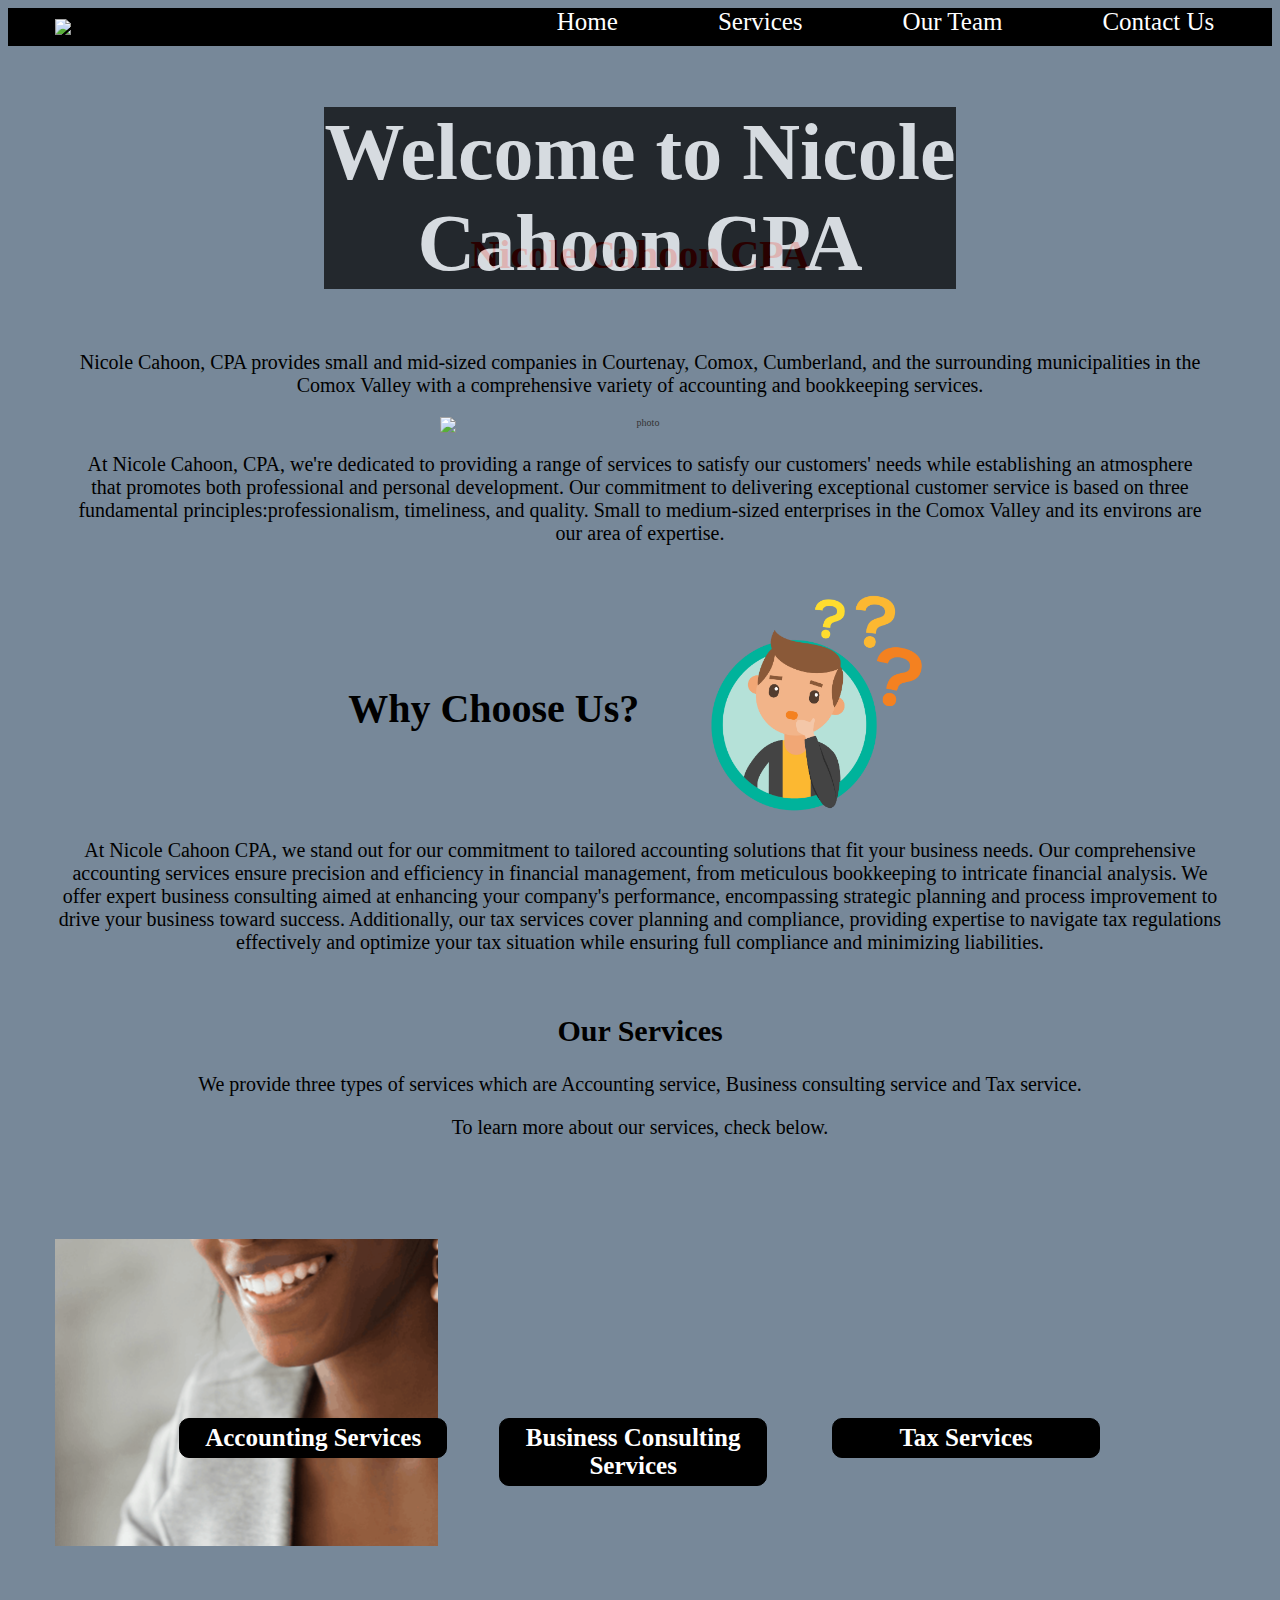
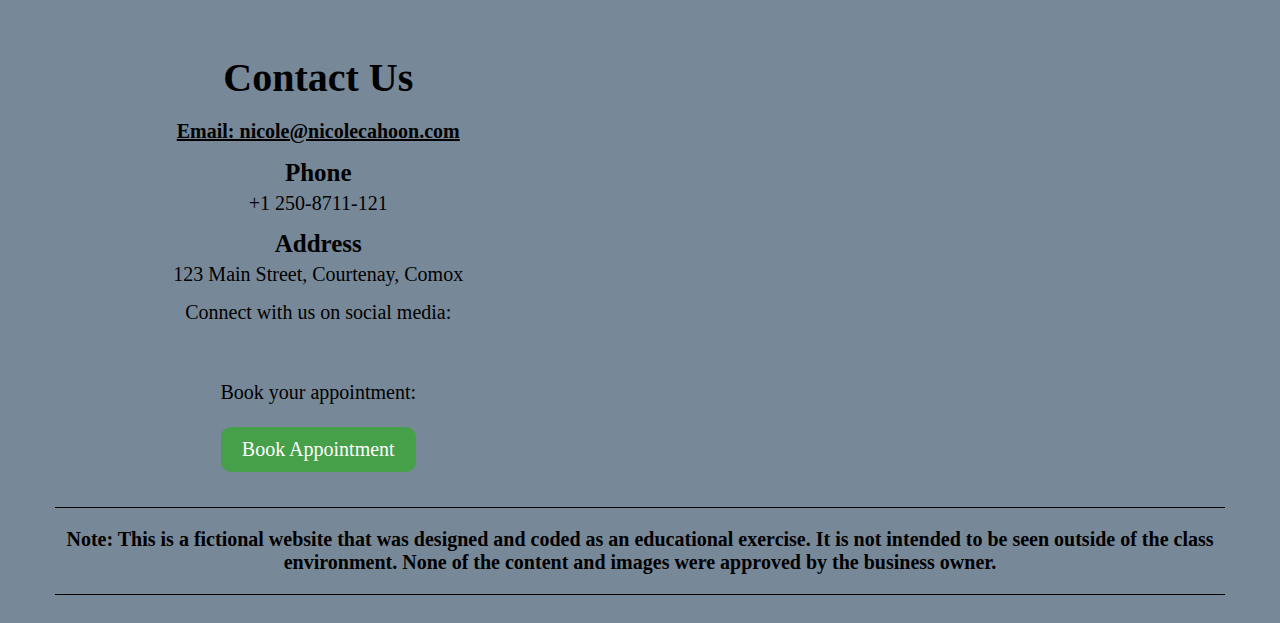
==== commit c5725b90: "I completed my editing and wrote content for why chose us with the help of chatgpt" ====
--- a/index.html
+++ b/index.html
@@ -15,13 +15,13 @@
         crossorigin="anonymous" referrerpolicy="no-referrer"     >
 
     <script>
-    function toggleMenu() {
+        function toggleMenu() {
             const menu = document.getElementById('menu');
             menu.classList.toggle('active');
         }
         function navigateTo(url) {
-    window.location.href = url;
-}
+            window.location.href = url;
+        }
 
     </script>
 </head>
@@ -38,10 +38,10 @@
                 <span class="hamburger"></span>
             </button>
             <ul class="nav-links" id="menu">
-                <li><a href="index.html" target="_blank">Home</a></li>
-                <li><a href="services.html" target="_blank">Services</a></li>
-                <li><a href="about.html" target="_blank">About</a></li>
-                <li><a href="contact.html" target="_blank"> Contact Us</a></li>
+                <li><a href="index.html">Home</a></li>
+                <li><a href="services.html">Services</a></li>
+                <li><a href="about.html">Our Team</a></li>
+                <li><a href="contact.html"> Contact Us</a></li>
             </ul>
 
 
@@ -53,9 +53,10 @@
 
     <main>
         <section class="hero">
+            <img src="images/.jpg" alt="Accounting">
 
             <video autoplay muted loop playsinline>
-                <source src="images\Accountant - Accounting Service Promotional Video.mkv" type="video/mp4">
+                <source src="images/Accountant - Accounting Service Promotional Video.mkv" type="video/mp4">
             </video>
 
             <div class="hero-content">
@@ -69,7 +70,7 @@
                 <p>Nicole Cahoon, CPA provides small and mid-sized companies in Courtenay, Comox, Cumberland, and the
                     surrounding municipalities in the Comox Valley with a comprehensive variety of accounting and
                     bookkeeping services.</p>
-                    <img src="images\picture.png" alt="photo" width="40%" >
+                <img src="images/picture.png" alt="photo" width="40%">
 
                 <p>At Nicole Cahoon, CPA, we're dedicated to providing a range of services to satisfy our customers'
                     needs while establishing an atmosphere that promotes both professional and personal development. Our
@@ -82,63 +83,88 @@
         <section class="services">
             <div class="service-content">
                 <h2><a href="services.html">Why Choose Us?</a></h2>
-                <img src="images\confuse" alt="choose us" width="20%">
+                <img src="images/confuse" alt="choose us" width="20%">
+
             </div>
-            <div class="services-container">
-                <article class="service-wrapper">
-                    <h3 onclick="navigateTo('services.html')"> Accounting Services</h3>
-                </article>
-            
-                <article class="service-wrapper-one">
-                    <h3 onclick="navigateTo('services.html')">Business Consulting Services</h3>
-                </article>
-            
-                <article class="service-wrapper-two">
-                    <h3 onclick="navigateTo('services.html')">Tax Services</h3>
-                </article>
+            <div class="service-content">
+                <p>At Nicole Cahoon CPA, we stand out for our commitment to tailored accounting solutions that fit your
+                    business needs. Our comprehensive accounting services ensure precision and efficiency in financial
+                    management, from meticulous bookkeeping to intricate financial analysis. We offer expert business
+                    consulting aimed at enhancing your company's performance, encompassing strategic planning and
+                    process improvement to drive your business toward success. Additionally, our tax services cover
+                    planning and compliance, providing expertise to navigate tax regulations effectively and optimize
+                    your tax situation while ensuring full compliance and minimizing liabilities.</p><!--cotent written with the help of chatgpt-->
             </div>
-            
-            
         </section>
-        <section class="contact">
-            <h2><a href="contact.html">Contact Us</a></h2>
-            <article>
-                <h3><a href="https://mail.google.com/mail">Email:nicole@nicolecahoon.com</a></h3>
+        <section class="main-Service">
+            <h2>Our Services</h2>
+            <p>We provide three types of services which are Accounting service, Business consulting service and Tax
+                service.
+            </p>
+            <p>To learn more about our services, check below.</p>
+        </section>
+        <section class="services-container">
+            <article class="service-wrapper">
+                <h3 onclick="navigateTo('services.html')"> Accounting Services</h3>
             </article>
-            <article>
-                <h3>Phone</h3>
-                <p>+1 250-8711-121</p>
+
+            <article class="service-wrapper-one">
+                <h3 onclick="navigateTo('services.html')">Business Consulting Services</h3>
             </article>
-            <article>
-                <h3>Address</h3>
-                <p>123 Main Street, Courtenay, Comox</p>
+
+            <article class="service-wrapper-two">
+                <h3 onclick="navigateTo('services.html')">Tax Services</h3>
             </article>
-            <iframe
-                src="https://www.google.com/maps/embed?pb=!1m18!1m12!1m3!1d2581.4558460250582!2d-124.99089599999999!3d49.683388!2m3!1f0!2f0!3f0!3m2!1i1024!2i768!4f13.1!3m3!1m2!1s0x54881387ee557a91%3A0xf9df7ea74d2c4403!2sNicole%20Cahoon%2C%20Chartered%20Professional%20Accountant!5e0!3m2!1sen!2sca!4v1700549810622!5m2!1sen!2sca"
-                width="400" height="300" style="border:0;" allowfullscreen="" loading="lazy"
-                referrerpolicy="no-referrer-when-downgrade"></iframe>
-                <p>Click on given icon and Find us On social Media Platform. </p>
-            <a href="https://www.facebook.com/nicolecahooninc"><i class="fa-brands fa-facebook"></i></a>
-            <a href="https://instagram.com/nicolecahooncpa?igshid=OGQ5ZDc2ODk2ZA=="><i class="fa-brands fa-instagram"></i></a>
+        </section>
 
 
-            </a>
-            <p>Book Your appointment click on appointment button below:</p>
-            <div class="containwraper"><a href="contact.html" target="_blank">Book Appointment</a></div>
+    </main>
+    <!-- Footer content -->
+
+    <footer>
+        <section class="contacts">
+            <div class="contacts-details">
+                <h2>Contact Us</h2>
+                <article>
+                    <h3><a href="mailto:nicole@nicolecahoon.com">Email: nicole@nicolecahoon.com</a></h3>
+                </article>
+                <article>
+                    <h3>Phone</h3>
+                    <p>+1 250-8711-121</p>
+                </article>
+                <article>
+                    <h3>Address</h3>
+                    <p>123 Main Street, Courtenay, Comox</p>
+                </article>
+                <p>Connect with us on social media:</p>
+                <div class="social-links">
+                    <a href="https://www.facebook.com/nicolecahooninc"><i class="fa-brands fa-facebook"></i></a>
+                    <a href="https://instagram.com/nicolecahooncpa?igshid=OGQ5ZDc2ODk2ZA=="><i
+                            class="fa-brands fa-instagram"></i></a>
+                </div>
+                <p>Book your appointment:</p>
+                <div class="appointment">
+                    <a href="contact.html">Book Appointment</a>
+                </div>
+            </div>
+            <div class="map">
+                <iframe
+                    src="https://www.google.com/maps/embed?pb=!1m18!1m12!1m3!1d2581.4558460250582!2d-124.99089599999999!3d49.683388!2m3!1f0!2f0!3f0!3m2!1i1024!2i768!4f13.1!3m3!1m2!1s0x54881387ee557a91%3A0xf9df7ea74d2c4403!2sNicole%20Cahoon%2C%20Chartered%20Professional%20Accountant!5e0!3m2!1sen!2sca!4v1700549810622!5m2!1sen!2sca"
+                    width="400" height="300" style="border:0;" allowfullscreen="" loading="lazy"
+                    referrerpolicy="no-referrer-when-downgrade"></iframe>
+            </div>
 
         </section>
-    </main>
-    <footer>
-        <!-- Footer content -->
-       
-        
-        <p><b>Note: This is a fictional website that was designed and coded as an educational exercise. It is not
-                intended to
-                be seen outside of the class environment. None of the content and images were approved by the business
-                owner.</b></p>
 
+        <div class="disclaimer">
+            <p><b>Note: This is a fictional website that was designed and coded as an educational exercise. It is not
+                    intended to
+                    be seen outside of the class environment. None of the content and images were approved by the
+                    business
+                    owner.</b></p>
+        </div>
+    </footer>
 
-    </footer>
 
 </body>
 
--- a/styles.css
+++ b/styles.css
@@ -3,7 +3,7 @@
 }
 
 body {
-    background-color: ;
+    background-color:lightslategray;
     font-family: 'Ubuntu' sans-serif;
 }
 
@@ -51,7 +51,7 @@
 .nav-links a {
     text-decoration: none;
     color: white;
-    font-size: 2rem;
+    font-size: 3rem;
 }
 .nav-links a:hover{
     background-color: yellowgreen;
@@ -107,10 +107,14 @@
 
 .hero {
     position: relative;
-}
-
+    
+}
+.hero img{
+    width: 100%;
+}
 .hero video {
     width: 100%;
+    display: none;
 }
 
 .hero h1 {
@@ -118,9 +122,9 @@
     align-items: center;
     left: 35%;
     top: 5%;
-    color: rgba(0, 255, 166, 0.551);
+    color:black;
     width: 30%;
-    font-size: 2rem;
+    font-size: 3rem;
 }
 
 .about {
@@ -174,11 +178,31 @@
     color: black;
     margin-right: 5%;
 }
+.service-content p{
+    font-size: 2rem;
+}
+.main-Service{
+    max-width: 1170px;
+    margin: auto;
+    display: block;
+    text-align: center;
+}
+.main-Service h2{
+    font-size: 3rem;
+    margin-top: 40px;
+}
+.main-Service p{
+    font-size: 2rem;
+    text-align: center;
+}
+
 .services-container {
     display: grid;
     grid-gap: 10px; /* Adjust the gap between items */
     margin-top: 1px;
     text-align: center;
+    max-width: 1170px;
+    margin: auto;
 }
 .service-wrapper {
     margin-top: 50px;
@@ -356,42 +380,102 @@
     outline: none;
 }
 
-.contact img {
-    margin: 15px;
-    padding: 10px;
-}
-.containwraper a {
-    border: 1px solid;
-    background-color: #45a049;
-    padding: 1rem;
-    font-size: 1rem;
+/* Footer styles */
+
+footer {
+    background-color:lightslategray;
+    padding: 20px;
+    text-align: center;
+    
+}
+
+.contacts {
+    display: block;
+    background-color:lightslategray;
+}
+
+.contacts-details {
+    flex-basis: 45%;
+    padding-right: 20px; /* Adjust spacing between contact details and map */
+margin-top: 40px;
+}
+
+.contacts-details h2 {
+    margin-bottom: 10px;
+    font-size: 4rem;
+}
+
+.contacts-details article {
+    margin-bottom: 15px;
+}
+
+.contacts-details article a {
+    font-size: 2rem;
+    margin-bottom: 5px;
+    margin-top: 15px;
+    color: black;
+}
+
+.map{
+    margin-top: 80px;
+    margin-right: 50px;
+}
+.contacts-details p {
+    margin-bottom: 15px;
+    margin-top: 15px;
+    font-size: 2rem;
+}
+
+.social-links a {
+    margin-right: 10px; /* Adjust spacing between social media icons */
+}
+
+.appointment {
+    margin-top: 15px;
+}
+
+.appointment a {
+    display: inline-block;
+    padding: 10px 15px;
+    border: 1px solid #45a049;
+    background-color: black;
     color: white;
     text-decoration: none;
     border-radius: 10px;
-text-align: center;
-}
-
-.containwraper a:hover {
+    transition: background-color 0.3s ease;
+    font-size: 2rem;
+}
+
+.appointment a:hover {
     background-color: black;
-
-}
-
-footer {
-    display: flex;
-    justify-content: center;
-    align-items: center;
-    border-top: 2px solid black;
-    padding: 20px;
-    font-size: 2.5rem;
-    color: #333;
-
-}
+}
+
+.disclaimer {
+    font-size: 2rem;
+    margin-top: 20px;
+    border-bottom: 1px solid black;
+    border-top: 1px solid black;
+}
+
 /* for services page*/
 /* Section containing services */
 .services-wrapper {
-    display: flex;
-    flex-wrap: wrap;
+    display: grid;
+    grid-template-columns: repeat(1, minmax(300px, 1fr));
     gap: 20px;
+    padding: 20px;
+    text-align: center;
+    margin-top: 20px;
+    max-width: 1170px;
+    margin: auto;
+    
+}
+.service-one li{
+    list-style: circle;
+ font-size: 16px;
+ text-align: left;
+ margin-left: 40%;
+
 }
 
 /* Individual service */
@@ -399,48 +483,49 @@
     background-color: black;
     padding: 20px;
     border-radius: 8px;
-    flex: 1 1 300px; /* Adjust as needed */
     color: aliceblue;
+
 }
 
 /* Service titles */
-.service h3 {
+.services-wrapper h3 {
     font-size: 18px;
-    margin-bottom: 10px;
+    margin-bottom: 40px;
 }
 
 /* Service links */
 .service-one  a {
     text-decoration: none;
     color:white;
-    border: 1px solid black;
+    border: 2px solid red;
     border-radius: 3px;
     font-size: 18px;
+    padding: 5px;
 }
 .service-one a:hover{
-    background-color: black;
+    background-color:gray;
+    color: black;
 }
 
 /* Service description */
-.service p {
+.services-wrapper p {
     font-size: 16px;
     margin-bottom: 15px;
 }
 
 /* Service lists */
-.service ul {
+.services-wrapper ul {
     list-style: none;
-    padding: 0;
+    text-align: center;
 }
 
 /* Service list items */
-.service li {
+.services-wrapper li {
     margin-bottom: 5px;
 }
 .coint{
     text-align: center;
     border-top: 2px solid black;
-    border-bottom: 2px solid black;
 }
 
 /* "Book Appointment" button */
@@ -458,90 +543,45 @@
 .container-wrapper a:hover {
     background-color: black;
 }
-
-
-/* Media queries for tablet (720px) */
-@media (min-width: 601px) and (max-width: 1024px) {
-
-    header {
-        padding: 15px 30px;
-    }
-
-    .navbar {
-        display: block;
-        align-items: center;
-    }
-
-    .navbar img {
-        width: 20%;
-    }
-
-    .nav-links {
-        display: flex;
-        list-style: none;
-    }
-
-    .nav-links li {
-        margin-right: 20px;
-    }
-
-    .nav-links a {
-        text-decoration: none;
-        color: white;
-        font-size: 4rem;
-    }
-
-    .menu-toggle {
-        display: none;
-    }
-
-    .hero h1 {
-        font-size: 4rem;
-    }
-
-    
-    .services h2 {
-        font-size: 5rem;
-        color: darkred;
-    }
-
-
-    .contact h2 {
-        font-size: 5rem;
-        color: darkgreen;
-    }
-
-    .contact p {
-        font-size: 4rem;
-    }
-
-    article h3 {
-        font-size: 5rem;
-    }
-
-    article p {
-        font-size: 2rem;
-    }
-
-    form {
-        font-size: 5rem;
-    }
-
-    label {
-        font-size: 5rem;
-    }
-
-    input[type="text"],
-    input[type="email"],
-    textarea {
-        font-size: 4.6rem;
-    }
-
-    footer {
-        font-size: 4rem;
-    }
-
-}
+/*for about page
+-
+-
+*/
+
+
+.card {
+    display: grid;
+    grid-template-columns: repeat(autofit, minmax(300px, 1fr));
+    gap: 20px;
+    padding: 20px;
+    text-align: center;
+    margin-top: 20px;
+    
+}
+
+.card-wrapper {
+    border: 2px solid red;
+    padding: 20px;
+    border-radius: 50px;
+    background-color:lightgray;
+    color:black;
+}
+.card-wrapper img{
+    width: 65%;
+}
+.card-wrapper h2{
+    font-size: 4rem;
+    color: darkred;
+}
+.card-wrapper:hover{
+    background-color: black;
+    color: silver;
+}
+.card-wrapper p{
+    font-size: 1.5rem;
+    margin-top: 20px;
+}
+
 
 /* Media query for larger desktop screens */
 @media (min-width: 1200px) {
@@ -555,7 +595,7 @@
     }
     
     .navbar img {
-        width: 20%;
+        width: 30%;
     }
     .nav-links {
         display: flex;
@@ -571,7 +611,7 @@
     .nav-links a {
         text-decoration: none;
         color: white;
-        font-size: 1.5rem;
+        font-size: 2.5rem;
         margin-left: 100px;
 
     }
@@ -581,14 +621,26 @@
     .menu-toggle {
         display: none;
     }
-
-    .hero h1 {
+    
+    .hero img{
+display: none;
+    }
+
+    .hero video {
+        width: 100%;
+        display: inline-block;
+    }
+    .hero-content h1 {
         font-size: 8rem;
         width: 50%;
         text-align: center;
         margin-left: -10%;
-    }
-
+        position: absolute;
+        color: #fff;
+        background-color:black;
+        opacity: 70%;
+
+    }
     .about h2 {
         font-size: 4rem;
     }
@@ -604,6 +656,12 @@
         max-width: 1170px;
         margin: auto;
     }
+    footer {
+        font-size: 4rem;
+        max-width: 1170px;
+        margin: auto;
+        background-color: lightslategray;
+    }
 /* starting styling for services */
     .services{
         max-width: 1170px;
@@ -613,6 +671,21 @@
         font-size: 4rem;
        
     }
+    .main-Service{
+        max-width: 1170px;
+        margin: auto;
+        display: block;
+        text-align: center;
+    }
+    .main-Service h2{
+        font-size: 3rem;
+        margin-top: 40px;
+    }
+    .main-Service p{
+        font-size: 2rem;
+        text-align: center;
+    }
+    
     .services-container {
         display: grid;
         grid-template-columns: repeat(3, 1fr); /* Three columns with equal width */
@@ -723,12 +796,150 @@
     
     .contact {
         max-width: 1170px;
-        margin-left: 5%;
         text-align: center;
+        margin: auto;
 
     }
 
     .contact p {
         font-size: 2rem;
-    }
+
+    }
+    .coint{
+        max-width: 1170px;
+        margin: auto;
+    }
+    .container-wrapper{
+        font-size: 2rem;
+    }
+    footer {
+        background-color:lightslategray;
+        padding: 20px;
+        text-align: center;
+        max-width: 1170px;
+        margin: auto;
+        
+    }
+    footer p{
+        font-size: 2rem;
+    }
+    
+    .contacts {
+        display: flex;
+        justify-content: space-between;
+        align-items: flex-start;
+    }
+    
+    .contacts-details {
+        flex-basis: 45%;
+        padding-right: 20px; /* Adjust spacing between contact details and map */
+    }
+    
+    .contacts-details h2 {
+        margin-bottom: 10px;
+        color: black;
+        margin-bottom: 10px;
+    }
+    
+    .contacts-details article {
+        margin-bottom: 15px;
+        margin-top: 15px;
+    }
+    
+    .contacts-details h3 {
+        font-size:2.5rem;
+        margin-bottom: 5px;
+        margin-top: 5px;
+    }
+    
+    .contacts-details p {
+        margin-bottom: 5px;
+        margin-top: 5px;
+    }
+    
+    .social-links a {
+        margin-right: 10px; /* Adjust spacing between social media icons */
+    }
+    
+    .appointment {
+        margin-top: 15px;
+        margin-bottom: 15px;
+    }
+    
+    .appointment a {
+        display: inline-block;
+        padding: 10px 20px;
+        border: 1px solid #45a049;
+        background-color: #45a049;
+        color: white;
+        text-decoration: none;
+        border-radius: 10px;
+        transition: background-color 0.3s ease;
+    }
+    
+    .appointment a:hover {
+        background-color: black;
+    }
+    
+  
+
+    /* contact us page----
+    --------
+    ----
+    */
+  
+
+    label {
+        font-size: 2rem;
+    }
+
+    input[type="text"],
+    input[type="email"],
+    textarea {
+        font-size: 2rem;
+        
+        margin-bottom: 20px;
+    }
+
+   
+    /* for about page*/
+    .card {
+        display: grid;
+        grid-template-columns: repeat(3, minmax(300px, 1fr));
+        gap: 20px;
+        padding: 20px;
+        text-align: center;
+        margin-top: 80px;
+        max-width: 1170px;
+        margin: auto;
+        
+        
+    }
+    
+    .card-wrapper {
+        border: 2px solid red;
+        padding: 20px;
+        border-radius: 70px;
+        background-color:lightgray;
+        color:black;
+    }
+    .card-wrapper img{
+        width: 100%;
+    }
+    .card-wrapper h2{
+        font-size: 4rem;
+        color: darkred;
+    }
+    .card-wrapper p{
+        font-size: 1.5rem;
+        width: 95%;
+        margin-top: 20px;
+    }
+    .card-wrapper:hover{
+        background-color: black;
+        color: silver;
+        opacity: 70%;
+    }
+    
+    
 }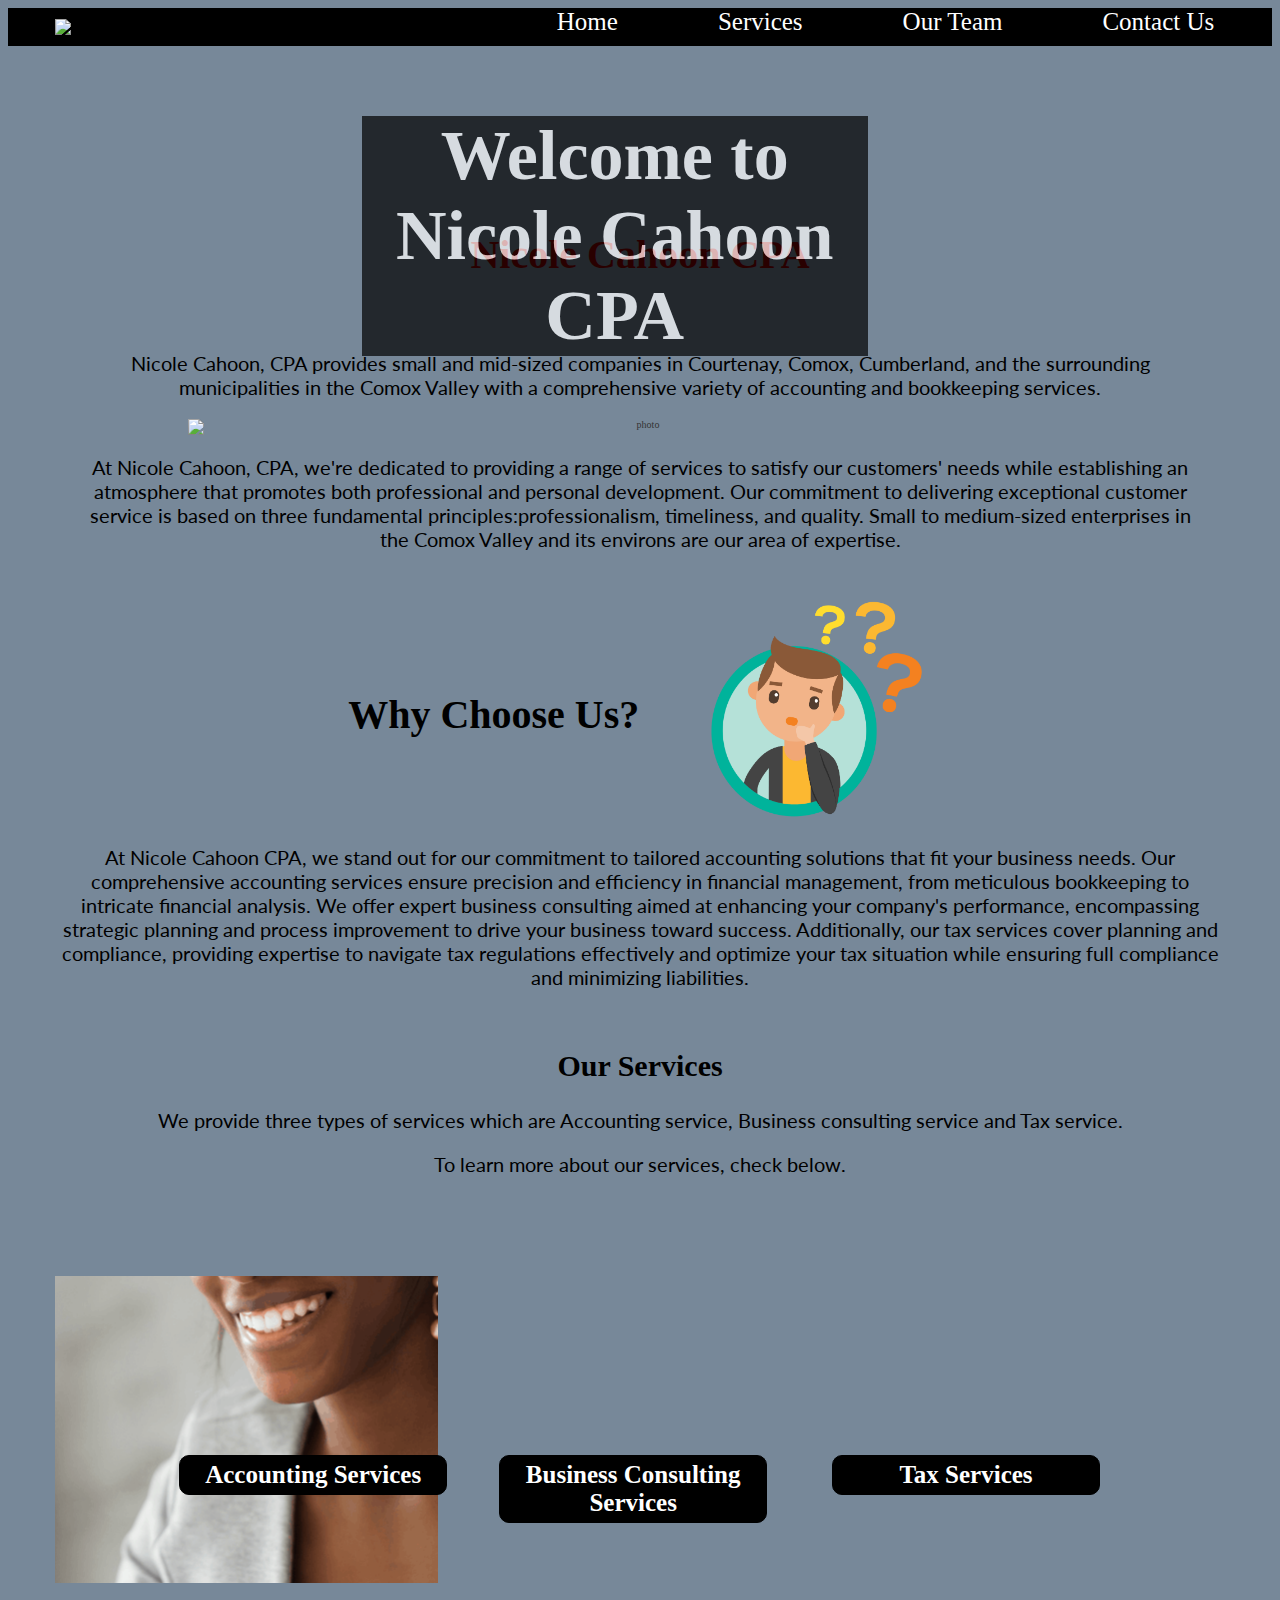
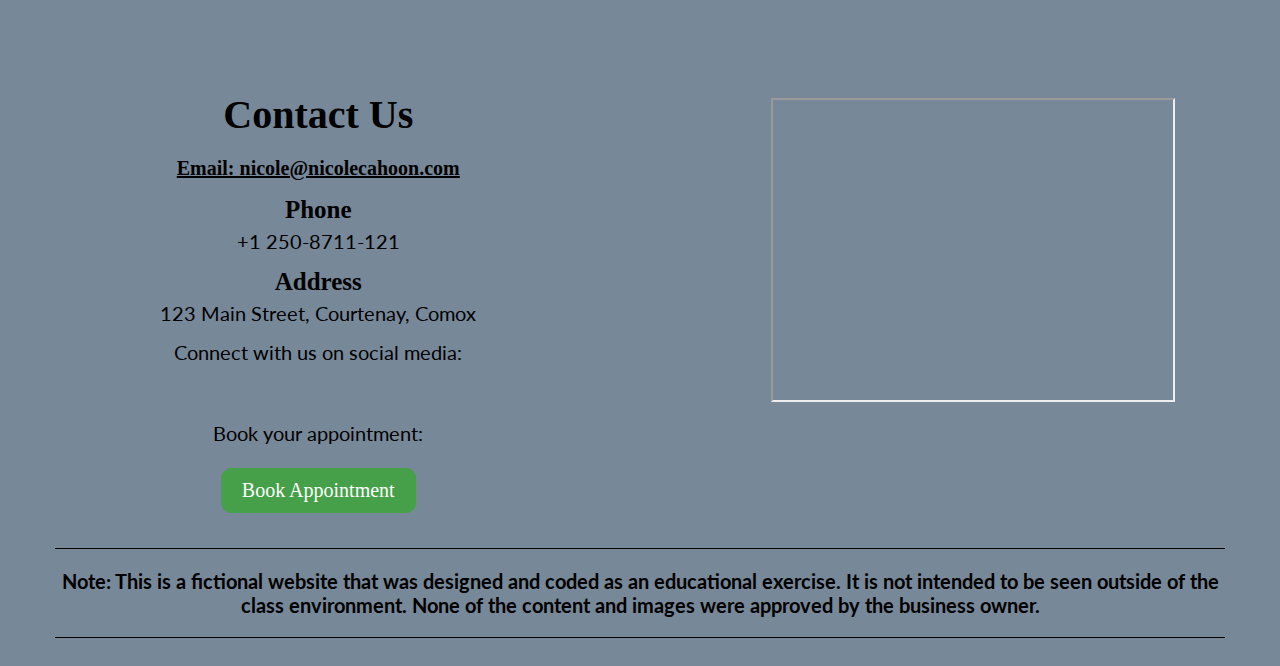
==== commit 002cbbb6: "completed" ====
--- a/index.html
+++ b/index.html
@@ -150,7 +150,7 @@
             <div class="map">
                 <iframe
                     src="https://www.google.com/maps/embed?pb=!1m18!1m12!1m3!1d2581.4558460250582!2d-124.99089599999999!3d49.683388!2m3!1f0!2f0!3f0!3m2!1i1024!2i768!4f13.1!3m3!1m2!1s0x54881387ee557a91%3A0xf9df7ea74d2c4403!2sNicole%20Cahoon%2C%20Chartered%20Professional%20Accountant!5e0!3m2!1sen!2sca!4v1700549810622!5m2!1sen!2sca"
-                    width="400" height="300" style="border:0;" allowfullscreen="" loading="lazy"
+                    width="400" height="300"  allowfullscreen="" loading="lazy"
                     referrerpolicy="no-referrer-when-downgrade"></iframe>
             </div>
 
--- a/styles.css
+++ b/styles.css
@@ -4,7 +4,7 @@
 
 body {
     background-color:lightslategray;
-    font-family: 'Ubuntu' sans-serif;
+
 }
 
 /* working on header*/
@@ -15,7 +15,15 @@
 
 
 }
-
+/* using two font styles*/
+h1, h2, h3 {
+    font-family: 'Ubuntu' Arial, Helvetica, sans-serif;
+
+}
+p{
+    font-family: 'Lato', sans-serif;
+
+}
 /* styles for navigation*/
 /* working on navbar */
 .navbar {
@@ -120,11 +128,13 @@
 .hero h1 {
     position: absolute;
     align-items: center;
-    left: 35%;
-    top: 5%;
-    color:black;
-    width: 30%;
-    font-size: 3rem;
+    left: 18%;
+    top: 3%;
+    color:white;
+    width: 70%;
+    font-size: 4rem;
+    background-color: black;
+    opacity: 60%;
 }
 
 .about {
@@ -136,7 +146,7 @@
 
 }
 .about img{
-    width: 40rem;
+    width: 80%;
 }
 
 .about h2 {
@@ -416,10 +426,6 @@
     color: black;
 }
 
-.map{
-    margin-top: 80px;
-    margin-right: 50px;
-}
 .contacts-details p {
     margin-bottom: 15px;
     margin-top: 15px;
@@ -456,14 +462,15 @@
     border-bottom: 1px solid black;
     border-top: 1px solid black;
 }
-
+.map{
+    margin-top: 20px;
+    margin-right:10rem;
+    display: flex;
+}
 /* for services page*/
 /* Section containing services */
 .services-wrapper {
-    display: grid;
-    grid-template-columns: repeat(1, minmax(300px, 1fr));
-    gap: 20px;
-    padding: 20px;
+   display: flex;
     text-align: center;
     margin-top: 20px;
     max-width: 1170px;
@@ -471,57 +478,38 @@
     
 }
 .service-one li{
-    list-style: circle;
- font-size: 16px;
- text-align: left;
- margin-left: 40%;
+    border-collapse: collapse;
+    width: 100%;
 
 }
 
 /* Individual service */
-.service-one {
-    background-color: black;
-    padding: 20px;
-    border-radius: 8px;
-    color: aliceblue;
-
-}
-
-/* Service titles */
-.services-wrapper h3 {
-    font-size: 18px;
-    margin-bottom: 40px;
+.service-one th {
+    border: 1px solid black;
+    padding: 8px;
+    font-size: 2rem;
+    text-align: center;
+}
+
+.service-one tr {
+    border: 1px solid black;
 }
 
 /* Service links */
 .service-one  a {
     text-decoration: none;
-    color:white;
-    border: 2px solid red;
-    border-radius: 3px;
+    color:black;
     font-size: 18px;
-    padding: 5px;
-}
-.service-one a:hover{
-    background-color:gray;
-    color: black;
-}
-
-/* Service description */
-.services-wrapper p {
-    font-size: 16px;
-    margin-bottom: 15px;
-}
-
-/* Service lists */
-.services-wrapper ul {
-    list-style: none;
-    text-align: center;
-}
-
-/* Service list items */
-.services-wrapper li {
-    margin-bottom: 5px;
+    padding: 10px;
+    font-size: 2rem;
+}
+
+
+.service-one td {
+    border: 1px solid black;
+    text-align: left;
+    padding: 8px;
+font-size: 1rem;
 }
 .coint{
     text-align: center;
@@ -631,14 +619,15 @@
         display: inline-block;
     }
     .hero-content h1 {
-        font-size: 8rem;
-        width: 50%;
+        font-size: 7rem;
+        width: 40%;
         text-align: center;
-        margin-left: -10%;
+        margin-left: 10%;
         position: absolute;
         color: #fff;
         background-color:black;
         opacity: 70%;
+        top: 15%;
 
     }
     .about h2 {
@@ -708,7 +697,7 @@
         cursor: pointer;
         border: 1px solid black;
         padding: 5px;
-        transition: all 0.3s ease;
+        transition: all 3s ease;
         position: absolute;
         left: 14%;
         background-color: black;
@@ -720,7 +709,7 @@
     
     .service-wrapper h3:hover {
         background-color: #be1d1d;
-        font-size: 4rem;
+        font-size: 3rem;
     }
    
     
@@ -740,11 +729,11 @@
         cursor: pointer;
         border: 1px solid black;
         padding: 5px;
-        transition: all 0.3s ease;
         position: absolute;
         left: 39%;
         background-color: black;
         border-radius: 10px;
+        transition: all 3s ease;
 
     
     
@@ -774,12 +763,12 @@
         cursor: pointer;
         border: 1px solid black;
         padding: 5px;
-        transition: all 0.3s ease;
         position: absolute;
         left: 65%;
         background-color: black;
         border-radius: 10px;
-    
+        transition: all 3s ease;
+
     
     }
     
@@ -880,7 +869,10 @@
     .appointment a:hover {
         background-color: black;
     }
-    
+    .map{
+        margin-top: 80px;
+        margin-right: 50px;
+    }
   
 
     /* contact us page----
@@ -940,6 +932,50 @@
         color: silver;
         opacity: 70%;
     }
-    
+    /*for service page*/
+    .services-wrapper {
+        display: flex;
+         padding: 20px;
+         text-align: center;
+         margin-top: 20px;
+         max-width: 1170px;
+         margin: auto;
+         
+     }
+     .service-one li{
+         border-collapse: collapse;
+         width: 100%;
+     
+     }
+     
+     /* Individual service */
+     .service-one th {
+         border: 1px solid black;
+         padding: 8px;
+         font-size: 3.5rem;
+         text-align: center;
+     }
+     
+     .service-one tr {
+         border: 1px solid black;
+     }
+     
+     /* Service links */
+     .service-one  a {
+         text-decoration: none;
+         color:black;
+         font-size: 18px;
+         padding: 10px;
+         font-size: 3rem;
+         text-align: center;
+     }
+     
+     
+     .service-one td {
+         border: 1px solid black;
+         text-align:center;
+         padding: 8px;
+     font-size: 2rem;
+     }
     
 }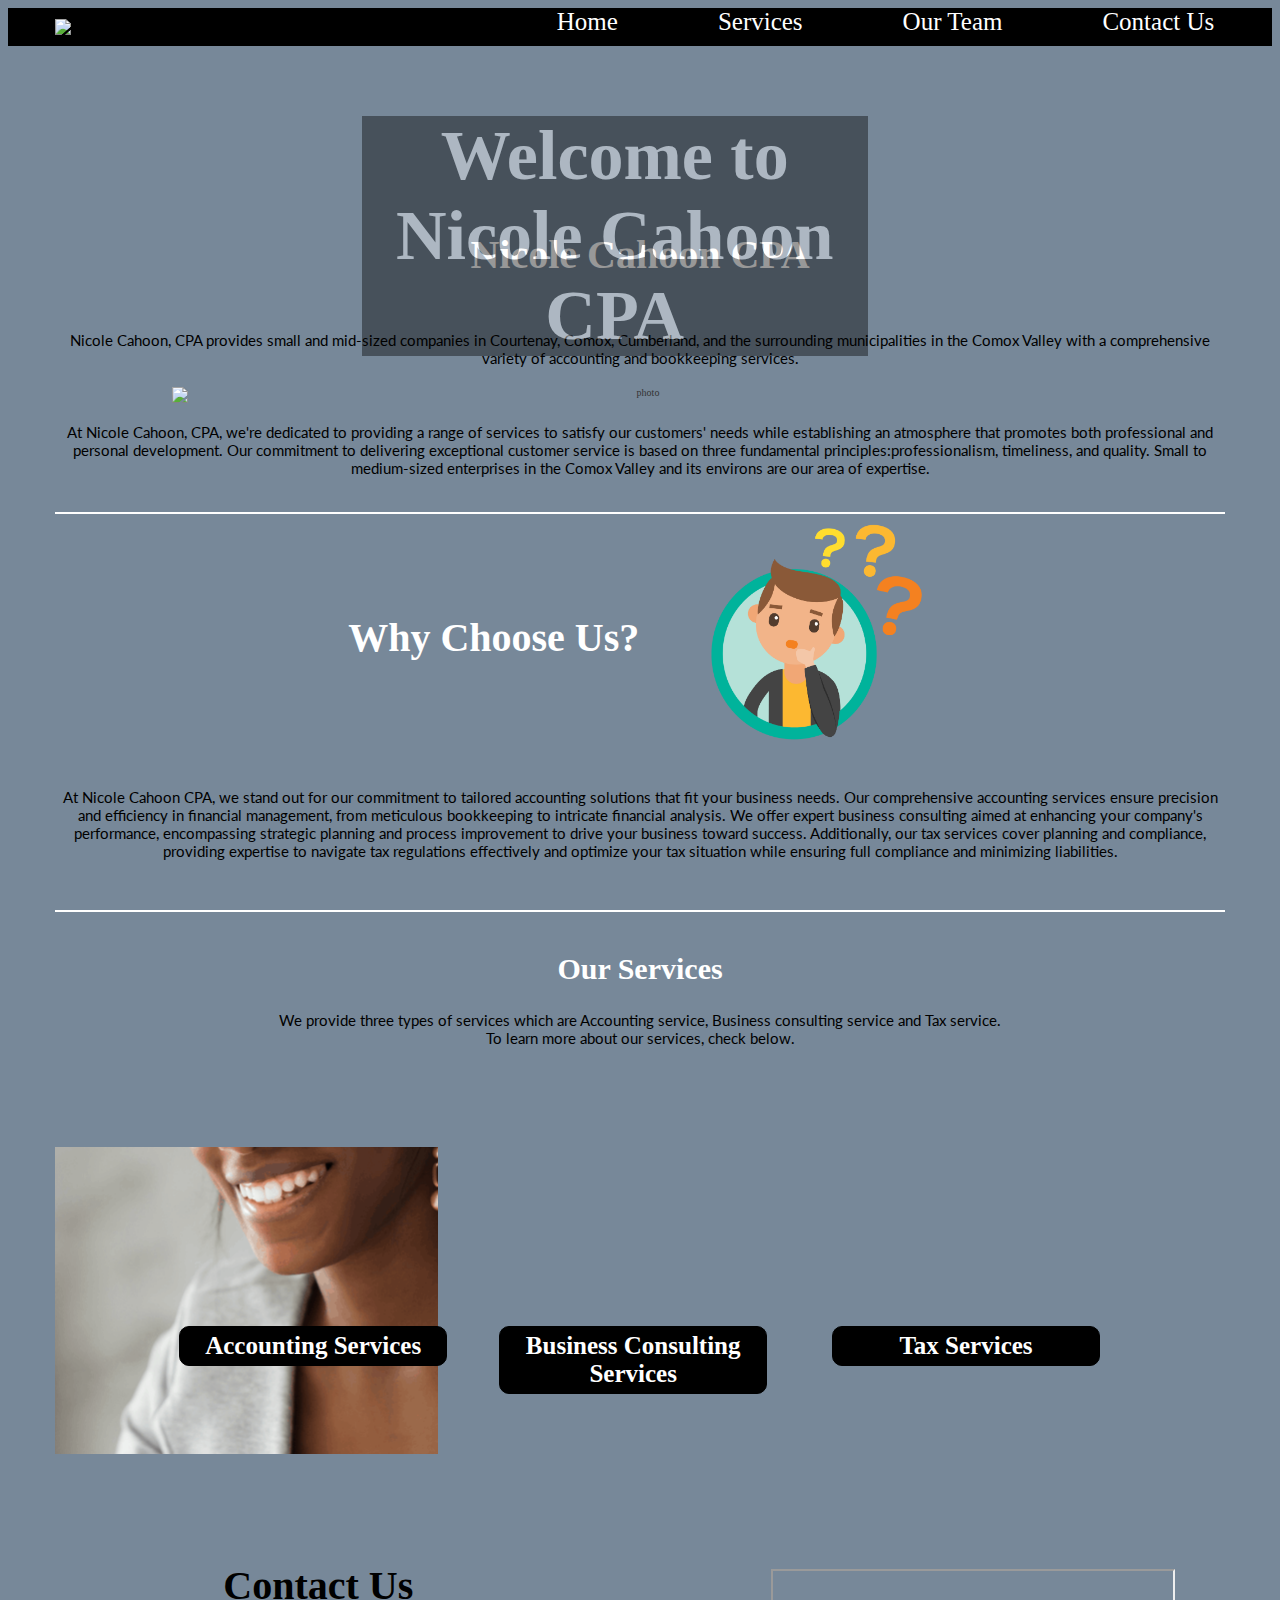
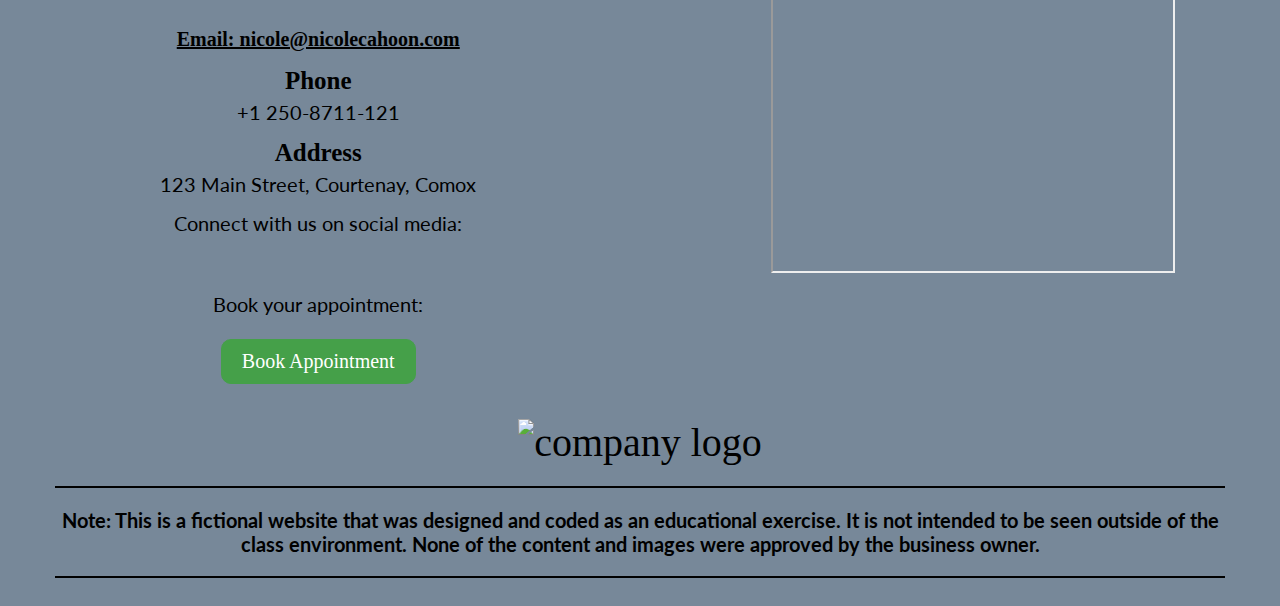
==== commit 1f01901e: "completed" ====
--- a/index.html
+++ b/index.html
@@ -19,6 +19,7 @@
             const menu = document.getElementById('menu');
             menu.classList.toggle('active');
         }
+
         function navigateTo(url) {
             window.location.href = url;
         }
@@ -65,44 +66,63 @@
         </section>
 
         <section class="about">
-            <h2>Nicole Cahoon CPA</h2>
-            <div class="about-content">
-                <p>Nicole Cahoon, CPA provides small and mid-sized companies in Courtenay, Comox, Cumberland, and the
-                    surrounding municipalities in the Comox Valley with a comprehensive variety of accounting and
-                    bookkeeping services.</p>
-                <img src="images/picture.png" alt="photo" width="40%">
+            <article>
+                <h2>Nicole Cahoon CPA</h2>
+                <div class="about-content">
+                    <p>Nicole Cahoon, CPA provides small and mid-sized companies in Courtenay, Comox, Cumberland, and
+                        the
+                        surrounding municipalities in the Comox Valley with a comprehensive variety of accounting and
+                        bookkeeping services.</p>
+                    <img src="images/picture.png" alt="photo" width="40%">
 
-                <p>At Nicole Cahoon, CPA, we're dedicated to providing a range of services to satisfy our customers'
-                    needs while establishing an atmosphere that promotes both professional and personal development. Our
-                    commitment to delivering exceptional customer service is based on three fundamental
-                    principles:professionalism, timeliness, and quality. Small to medium-sized enterprises in the Comox
-                    Valley and its environs are our area of expertise.</p>
-            </div>
+                    <p>At Nicole Cahoon, CPA, we're dedicated to providing a range of services to satisfy our
+                        customers'
+                        needs while establishing an atmosphere that promotes both professional and personal
+                        development. Our
+                        commitment to delivering exceptional customer service is based on three fundamental
+                        principles:professionalism, timeliness, and quality. Small to medium-sized enterprises in the
+                        Comox
+                        Valley and its environs are our area of expertise.</p>
+                </div>
+            </article>
+        </section>
 
+        <section class="services">
+            <article>
+                <div class="service-content">
+                    <h2><a href="services.html">Why Choose Us?</a></h2>
+                    <img src="images/confuse" alt="choose us" width="20%">
+                </div>
+                <div class="service-content">
+                    <p>At Nicole Cahoon CPA, we stand out for our commitment to tailored accounting solutions that
+                        fit your
+                        business needs. Our comprehensive accounting services ensure precision and efficiency in
+                        financial
+                        management, from meticulous bookkeeping to intricate financial analysis. We offer expert
+                        business
+                        consulting aimed at enhancing your company's performance, encompassing strategic planning
+                        and
+                        process improvement to drive your business toward success. Additionally, our tax services
+                        cover
+                        planning and compliance, providing expertise to navigate tax regulations effectively and
+                        optimize
+                        your tax situation while ensuring full compliance and minimizing liabilities.</p>
+                    <!--content written with the help of chatgpt-->
+                </div>
+            </article>
         </section>
-        <section class="services">
-            <div class="service-content">
-                <h2><a href="services.html">Why Choose Us?</a></h2>
-                <img src="images/confuse" alt="choose us" width="20%">
 
-            </div>
-            <div class="service-content">
-                <p>At Nicole Cahoon CPA, we stand out for our commitment to tailored accounting solutions that fit your
-                    business needs. Our comprehensive accounting services ensure precision and efficiency in financial
-                    management, from meticulous bookkeeping to intricate financial analysis. We offer expert business
-                    consulting aimed at enhancing your company's performance, encompassing strategic planning and
-                    process improvement to drive your business toward success. Additionally, our tax services cover
-                    planning and compliance, providing expertise to navigate tax regulations effectively and optimize
-                    your tax situation while ensuring full compliance and minimizing liabilities.</p><!--cotent written with the help of chatgpt-->
-            </div>
+        <section class="main-Service">
+            <article>
+                <h2>Our Services</h2>
+                <p>We provide three types of services which are Accounting service, Business consulting service
+                    and Tax
+                    service.
+                </p>
+                <p>To learn more about our services, check below.</p>
+            </article>
         </section>
-        <section class="main-Service">
-            <h2>Our Services</h2>
-            <p>We provide three types of services which are Accounting service, Business consulting service and Tax
-                service.
-            </p>
-            <p>To learn more about our services, check below.</p>
-        </section>
+
         <section class="services-container">
             <article class="service-wrapper">
                 <h3 onclick="navigateTo('services.html')"> Accounting Services</h3>
@@ -138,7 +158,8 @@
                 </article>
                 <p>Connect with us on social media:</p>
                 <div class="social-links">
-                    <a href="https://www.facebook.com/nicolecahooninc"><i class="fa-brands fa-facebook"></i></a>
+                    <a href="https://www.facebook.com/nicolecahooninc"><i
+                            class="fa-brands fa-facebook"></i></a>
                     <a href="https://instagram.com/nicolecahooncpa?igshid=OGQ5ZDc2ODk2ZA=="><i
                             class="fa-brands fa-instagram"></i></a>
                 </div>
@@ -150,12 +171,12 @@
             <div class="map">
                 <iframe
                     src="https://www.google.com/maps/embed?pb=!1m18!1m12!1m3!1d2581.4558460250582!2d-124.99089599999999!3d49.683388!2m3!1f0!2f0!3f0!3m2!1i1024!2i768!4f13.1!3m3!1m2!1s0x54881387ee557a91%3A0xf9df7ea74d2c4403!2sNicole%20Cahoon%2C%20Chartered%20Professional%20Accountant!5e0!3m2!1sen!2sca!4v1700549810622!5m2!1sen!2sca"
-                    width="400" height="300"  allowfullscreen="" loading="lazy"
+                    width="400" height="300" allowfullscreen="" loading="lazy"
                     referrerpolicy="no-referrer-when-downgrade"></iframe>
             </div>
 
         </section>
-
+            <img src="images/cropped-NC_logo_INC_white_June_2016-03.png" alt="company logo">
         <div class="disclaimer">
             <p><b>Note: This is a fictional website that was designed and coded as an educational exercise. It is not
                     intended to
@@ -163,9 +184,10 @@
                     business
                     owner.</b></p>
         </div>
+
     </footer>
 
 
 </body>
 
-</html>+</html>
--- a/styles.css
+++ b/styles.css
@@ -3,27 +3,32 @@
 }
 
 body {
-    background-color:lightslategray;
+    background-color: lightslategray;
 
 }
 
 /* working on header*/
 header {
-    background-color:black;
+    background-color: black;
     background-size: cover;
     background-repeat: no-repeat;
 
 
 }
+
 /* using two font styles*/
-h1, h2, h3 {
+h1,
+h2,
+h3 {
     font-family: 'Ubuntu' Arial, Helvetica, sans-serif;
 
 }
-p{
+
+p {
     font-family: 'Lato', sans-serif;
 
 }
+
 /* styles for navigation*/
 /* working on navbar */
 .navbar {
@@ -61,7 +66,8 @@
     color: white;
     font-size: 3rem;
 }
-.nav-links a:hover{
+
+.nav-links a:hover {
     background-color: yellowgreen;
 }
 
@@ -81,14 +87,16 @@
 
 .fa-facebook {
     font-size: 4rem;
-    margin-left: 10rem;
+    margin-left: 4rem;
     color: blue;
+    text-align: center;
 }
 
 .fa-instagram {
     font-size: 4rem;
-    margin-left: 10rem;
+    margin-left: 4.5rem rem;
     color: red;
+    text-align: center;
 }
 
 .hamburger {
@@ -115,11 +123,13 @@
 
 .hero {
     position: relative;
-    
-}
-.hero img{
+
+}
+
+.hero img {
     width: 100%;
 }
+
 .hero video {
     width: 100%;
     display: none;
@@ -130,11 +140,11 @@
     align-items: center;
     left: 18%;
     top: 3%;
-    color:white;
+    color: white;
     width: 70%;
     font-size: 4rem;
     background-color: black;
-    opacity: 60%;
+    opacity: 50%;
 }
 
 .about {
@@ -143,15 +153,19 @@
     background-repeat: no-repeat;
     text-align: center;
     color: #333;
-
-}
-.about img{
+    border-bottom: 2px solid white;
+    max-width: 1170px;
+    margin: auto;
+    text-align: center;
+}
+
+.about img {
     width: 80%;
 }
 
 .about h2 {
     font-size: 3rem;
-    color: darkred;
+    color: white;
 
 }
 
@@ -160,11 +174,11 @@
     justify-content: center;
     flex-direction: column;
     align-items: center;
-    padding: 20px;
+    text-align: center;
 }
 
 .about p {
-    font-size: 2rem;
+    font-size: 1.5rem;
     color: black;
     width: 100%;
 }
@@ -174,46 +188,61 @@
     text-align: center;
 }
 
-.service-content  {
+.service-content {
     display: flex;
     justify-content: center;
     align-items: center;
     text-align: center;
-
-}
+    margin-top: 50px;
+    max-width: 1170px;
+    margin: auto;
+    flex-wrap: wrap;
+}
+
 
 .service-content h2 {
     font-size: 3rem;
     margin-bottom: 20px;
-    color: black;
+    color: white;
     margin-right: 5%;
 }
-.service-content p{
-    font-size: 2rem;
-}
-.main-Service{
+
+.service-content p {
+    font-size: 1.5rem;
+    margin: auto;
+    margin-top: 40px;
+}
+
+.main-Service {
     max-width: 1170px;
     margin: auto;
     display: block;
     text-align: center;
-}
-.main-Service h2{
+    border-top: 2px solid white;
+
+}
+
+.main-Service h2 {
     font-size: 3rem;
     margin-top: 40px;
-}
-.main-Service p{
-    font-size: 2rem;
+    color: white;
+}
+
+.main-Service p {
+    font-size: 1.5rem;
     text-align: center;
 }
 
 .services-container {
     display: grid;
-    grid-gap: 10px; /* Adjust the gap between items */
+    grid-gap: 10px;
+    /* Adjust the gap between items */
     margin-top: 1px;
     text-align: center;
     max-width: 1170px;
     margin: auto;
 }
+
 .service-wrapper {
     margin-top: 50px;
     background-image: url('images/NMAS.png');
@@ -221,7 +250,7 @@
     padding: 45%;
     text-align: center;
     background-position: center;
-    color:white;
+    color: white;
 }
 
 .service-wrapper h3 {
@@ -251,7 +280,7 @@
     padding: 45%;
     text-align: center;
     background-position: center;
-    color:white;
+    color: white;
 }
 
 .service-wrapper-one h3 {
@@ -274,6 +303,7 @@
 .service-wrapper-one h3:active {
     transform: translateY(1px);
 }
+
 .service-wrapper-two {
     margin-top: 50px;
     background-image: url('images/tax.png');
@@ -281,7 +311,7 @@
     padding: 45%;
     text-align: center;
     background-position: center;
-    color:white;
+    color: white;
 }
 
 .service-wrapper-two h3 {
@@ -307,9 +337,10 @@
 
 .services a {
     text-decoration: none;
-    color: black;
-}
-.services a:hover{
+    color: white;
+}
+
+.services a:hover {
     background-color: yellowgreen;
 }
 
@@ -393,21 +424,29 @@
 /* Footer styles */
 
 footer {
-    background-color:lightslategray;
+    background-color: lightslategray;
     padding: 20px;
-    text-align: center;
-    
+
+}
+
+footer img {
+    width: 95%;
+    margin-top: 20px;
 }
 
 .contacts {
     display: block;
-    background-color:lightslategray;
+    background-color: lightslategray;
+    max-width: 1170px;
+    margin: auto;
+    text-align: center;
 }
 
 .contacts-details {
     flex-basis: 45%;
-    padding-right: 20px; /* Adjust spacing between contact details and map */
-margin-top: 40px;
+    padding-right: 20px;
+    /* Adjust spacing between contact details and map */
+    margin-top: 40px;
 }
 
 .contacts-details h2 {
@@ -433,7 +472,8 @@
 }
 
 .social-links a {
-    margin-right: 10px; /* Adjust spacing between social media icons */
+    margin-right: 10px;
+    /* Adjust spacing between social media icons */
 }
 
 .appointment {
@@ -459,25 +499,28 @@
 .disclaimer {
     font-size: 2rem;
     margin-top: 20px;
-    border-bottom: 1px solid black;
-    border-top: 1px solid black;
-}
-.map{
+    border-bottom: 2px solid black;
+    border-top: 2px solid black;
+}
+
+.map {
     margin-top: 20px;
-    margin-right:10rem;
+    margin-right: 10rem;
     display: flex;
 }
+
 /* for services page*/
 /* Section containing services */
 .services-wrapper {
-   display: flex;
+    display: flex;
     text-align: center;
     margin-top: 20px;
     max-width: 1170px;
     margin: auto;
-    
-}
-.service-one li{
+
+}
+
+.service-one li {
     border-collapse: collapse;
     width: 100%;
 
@@ -485,20 +528,21 @@
 
 /* Individual service */
 .service-one th {
-    border: 1px solid black;
+    border: 1px solid white;
     padding: 8px;
     font-size: 2rem;
     text-align: center;
+    color: white;
 }
 
 .service-one tr {
-    border: 1px solid black;
+    border: 1px solid white;
 }
 
 /* Service links */
-.service-one  a {
+.service-one a {
     text-decoration: none;
-    color:black;
+    color: black;
     font-size: 18px;
     padding: 10px;
     font-size: 2rem;
@@ -506,12 +550,13 @@
 
 
 .service-one td {
-    border: 1px solid black;
+    border: 1px solid white;
     text-align: left;
     padding: 8px;
-font-size: 1rem;
-}
-.coint{
+    font-size: 1rem;
+}
+
+.coint {
     text-align: center;
     border-top: 2px solid black;
 }
@@ -531,6 +576,7 @@
 .container-wrapper a:hover {
     background-color: black;
 }
+
 /*for about page
 -
 -
@@ -544,28 +590,32 @@
     padding: 20px;
     text-align: center;
     margin-top: 20px;
-    
+
 }
 
 .card-wrapper {
     border: 2px solid red;
     padding: 20px;
     border-radius: 50px;
-    background-color:lightgray;
-    color:black;
-}
-.card-wrapper img{
+    background-color: lightgray;
+    color: black;
+}
+
+.card-wrapper img {
     width: 65%;
 }
-.card-wrapper h2{
+
+.card-wrapper h2 {
     font-size: 4rem;
     color: darkred;
 }
-.card-wrapper:hover{
+
+.card-wrapper:hover {
     background-color: black;
     color: silver;
 }
-.card-wrapper p{
+
+.card-wrapper p {
     font-size: 1.5rem;
     margin-top: 20px;
 }
@@ -573,7 +623,7 @@
 
 /* Media query for larger desktop screens */
 @media (min-width: 1200px) {
-    
+
 
     .navbar {
         display: flex;
@@ -581,10 +631,11 @@
         max-width: 1170px;
         margin: auto;
     }
-    
+
     .navbar img {
         width: 30%;
     }
+
     .nav-links {
         display: flex;
         list-style: none;
@@ -604,20 +655,21 @@
 
     }
 
-   
+
 
     .menu-toggle {
         display: none;
     }
-    
-    .hero img{
-display: none;
+
+    .hero img {
+        display: none;
     }
 
     .hero video {
         width: 100%;
         display: inline-block;
     }
+
     .hero-content h1 {
         font-size: 7rem;
         width: 40%;
@@ -625,62 +677,77 @@
         margin-left: 10%;
         position: absolute;
         color: #fff;
-        background-color:black;
-        opacity: 70%;
+        background-color: black;
+        opacity: 40%;
         top: 15%;
 
     }
+
     .about h2 {
         font-size: 4rem;
     }
 
     .about p {
-        font-size: 2rem;
-        text-align: center;
-        margin-left: 100px;
-        margin-right: 100px;
-    }
-
-    .about{
+        font-size: 1.5rem;
+        text-align: center;
+margin-top: 20px;
+margin-bottom: 20px;
+    }
+
+    .about {
         max-width: 1170px;
         margin: auto;
     }
+
     footer {
         font-size: 4rem;
         max-width: 1170px;
         margin: auto;
         background-color: lightslategray;
     }
-/* starting styling for services */
-    .services{
+
+    /* starting styling for services */
+    .services {
         max-width: 1170px;
         margin: auto;
     }
-.services h2 {
+
+    .service-content h2 {
         font-size: 4rem;
-       
-    }
-    .main-Service{
+        color: white;
+
+    }
+
+    .main-Service {
         max-width: 1170px;
         margin: auto;
         display: block;
         text-align: center;
-    }
-    .main-Service h2{
+        border-top: 2px solid white;
+        margin-top: 50px;
+
+    }
+
+    .main-Service h2 {
         font-size: 3rem;
         margin-top: 40px;
-    }
-    .main-Service p{
-        font-size: 2rem;
-        text-align: center;
-    }
-    
+        color: white;
+    }
+
+    .main-Service p {
+        font-size: 1.5rem;
+        text-align: center;
+    }
+
     .services-container {
         display: grid;
-        grid-template-columns: repeat(3, 1fr); /* Three columns with equal width */
-        grid-gap: 10px; /* Adjust the gap between items */
+        grid-template-columns: repeat(3, 1fr);
+        /* Three columns with equal width */
+        grid-gap: 10px;
+        /* Adjust the gap between items */
         margin-top: 50px;
     }
+
     .service-wrapper {
         margin-top: 50px;
         background-image: url('images/NMAS.png');
@@ -688,9 +755,9 @@
         padding: 40%;
         text-align: center;
         background-position: center;
-        color:white;
-    }
-    
+        color: white;
+    }
+
     .service-wrapper h3 {
         font-size: 2.5rem;
         width: 20%;
@@ -703,16 +770,16 @@
         background-color: black;
         border-radius: 10px;
 
-    
-    }
-    
-    
+
+    }
+
+
     .service-wrapper h3:hover {
         background-color: #be1d1d;
         font-size: 3rem;
     }
-   
-    
+
+
     .service-wrapper-one {
         margin-top: 50px;
         background-image: url('images/Accounting.jpeg');
@@ -720,9 +787,9 @@
         padding: 40%;
         text-align: center;
         background-position: center;
-        color:white;
-    }
-    
+        color: white;
+    }
+
     .service-wrapper-one h3 {
         font-size: 2.5rem;
         width: 20%;
@@ -735,18 +802,19 @@
         border-radius: 10px;
         transition: all 3s ease;
 
-    
-    
-    }
-    
+
+
+    }
+
     .service-wrapper-one h3:hover {
         background-color: #be1d1d;
         font-size: 3rem;
     }
-    
+
     .service-wrapper-one h3:active {
         transform: translateY(0px);
     }
+
     .service-wrapper-two {
         margin-top: 50px;
         background-image: url('images/tax.png');
@@ -754,9 +822,9 @@
         padding: 40%;
         text-align: center;
         background-position: center;
-        color:white;
-    }
-    
+        color: white;
+    }
+
     .service-wrapper-two h3 {
         font-size: 2.5rem;
         width: 20%;
@@ -769,20 +837,20 @@
         border-radius: 10px;
         transition: all 3s ease;
 
-    
-    }
-    
-    
+
+    }
+
+
     .service-wrapper-two h3:hover {
         background-color: #be1d1d;
         font-size: 3rem;
     }
-    
+
     .service-wrapper-two h3:active {
         transform: translateY(1px);
     }
-    
-    
+
+
     .contact {
         max-width: 1170px;
         text-align: center;
@@ -794,67 +862,79 @@
         font-size: 2rem;
 
     }
-    .coint{
+
+    .coint {
         max-width: 1170px;
         margin: auto;
     }
-    .container-wrapper{
+
+    .container-wrapper {
         font-size: 2rem;
     }
+
     footer {
-        background-color:lightslategray;
+        background-color: lightslategray;
         padding: 20px;
         text-align: center;
         max-width: 1170px;
         margin: auto;
-        
-    }
-    footer p{
+
+    }
+
+    footer p {
         font-size: 2rem;
     }
-    
+
+    footer img {
+        margin-top: 20px;
+        height: 120px;
+        width: 100%;
+    }
+
     .contacts {
         display: flex;
         justify-content: space-between;
         align-items: flex-start;
     }
-    
+
     .contacts-details {
         flex-basis: 45%;
-        padding-right: 20px; /* Adjust spacing between contact details and map */
-    }
-    
+        padding-right: 20px;
+        /* Adjust spacing between contact details and map */
+    }
+
     .contacts-details h2 {
         margin-bottom: 10px;
         color: black;
         margin-bottom: 10px;
     }
-    
+
     .contacts-details article {
         margin-bottom: 15px;
         margin-top: 15px;
     }
-    
+
     .contacts-details h3 {
-        font-size:2.5rem;
+        font-size: 2.5rem;
         margin-bottom: 5px;
         margin-top: 5px;
     }
-    
+
     .contacts-details p {
         margin-bottom: 5px;
         margin-top: 5px;
     }
-    
+
     .social-links a {
-        margin-right: 10px; /* Adjust spacing between social media icons */
-    }
-    
+        margin-right: 10px;
+        /* Adjust spacing between social media icons */
+    }
+
     .appointment {
         margin-top: 15px;
         margin-bottom: 15px;
     }
-    
+
     .appointment a {
         display: inline-block;
         padding: 10px 20px;
@@ -865,21 +945,22 @@
         border-radius: 10px;
         transition: background-color 0.3s ease;
     }
-    
+
     .appointment a:hover {
         background-color: black;
     }
-    .map{
+
+    .map {
         margin-top: 80px;
         margin-right: 50px;
     }
-  
+
 
     /* contact us page----
     --------
     ----
     */
-  
+
 
     label {
         font-size: 2rem;
@@ -889,11 +970,11 @@
     input[type="email"],
     textarea {
         font-size: 2rem;
-        
+
         margin-bottom: 20px;
     }
 
-   
+
     /* for about page*/
     .card {
         display: grid;
@@ -904,78 +985,85 @@
         margin-top: 80px;
         max-width: 1170px;
         margin: auto;
-        
-        
-    }
-    
+
+
+    }
+
     .card-wrapper {
         border: 2px solid red;
         padding: 20px;
         border-radius: 70px;
-        background-color:lightgray;
-        color:black;
-    }
-    .card-wrapper img{
+        background-color: lightgray;
+        color: black;
+    }
+
+    .card-wrapper img {
         width: 100%;
     }
-    .card-wrapper h2{
+
+    .card-wrapper h2 {
         font-size: 4rem;
         color: darkred;
     }
-    .card-wrapper p{
+
+    .card-wrapper p {
         font-size: 1.5rem;
         width: 95%;
         margin-top: 20px;
     }
-    .card-wrapper:hover{
+
+    .card-wrapper:hover {
         background-color: black;
         color: silver;
         opacity: 70%;
     }
+
     /*for service page*/
     .services-wrapper {
         display: flex;
-         padding: 20px;
-         text-align: center;
-         margin-top: 20px;
-         max-width: 1170px;
-         margin: auto;
-         
-     }
-     .service-one li{
-         border-collapse: collapse;
-         width: 100%;
-     
-     }
-     
-     /* Individual service */
-     .service-one th {
-         border: 1px solid black;
-         padding: 8px;
-         font-size: 3.5rem;
-         text-align: center;
-     }
-     
-     .service-one tr {
-         border: 1px solid black;
-     }
-     
-     /* Service links */
-     .service-one  a {
-         text-decoration: none;
-         color:black;
-         font-size: 18px;
-         padding: 10px;
-         font-size: 3rem;
-         text-align: center;
-     }
-     
-     
-     .service-one td {
-         border: 1px solid black;
-         text-align:center;
-         padding: 8px;
-     font-size: 2rem;
-     }
-    
+        padding: 20px;
+        text-align: center;
+        margin-top: 20px;
+        max-width: 1170px;
+        margin: auto;
+
+    }
+
+    .service-one li {
+        border-collapse: collapse;
+        width: 100%;
+
+    }
+
+    /* Individual service */
+    .service-one th {
+        border: 1px solid white;
+        padding: 8px;
+        font-size: 3.5rem;
+        text-align: center;
+        color: white;
+    }
+
+    .service-one tr {
+        border: 1px solid white;
+    }
+
+    /* Service links */
+    .service-one a {
+        text-decoration: none;
+        font-size: 18px;
+        padding: 10px;
+        font-size: 3rem;
+        text-align: center;
+        color: black;
+    }
+
+
+    .service-one td {
+        border: 1px solid white;
+        text-align: center;
+        padding: 8px;
+        font-size: 2rem;
+    }
+
 }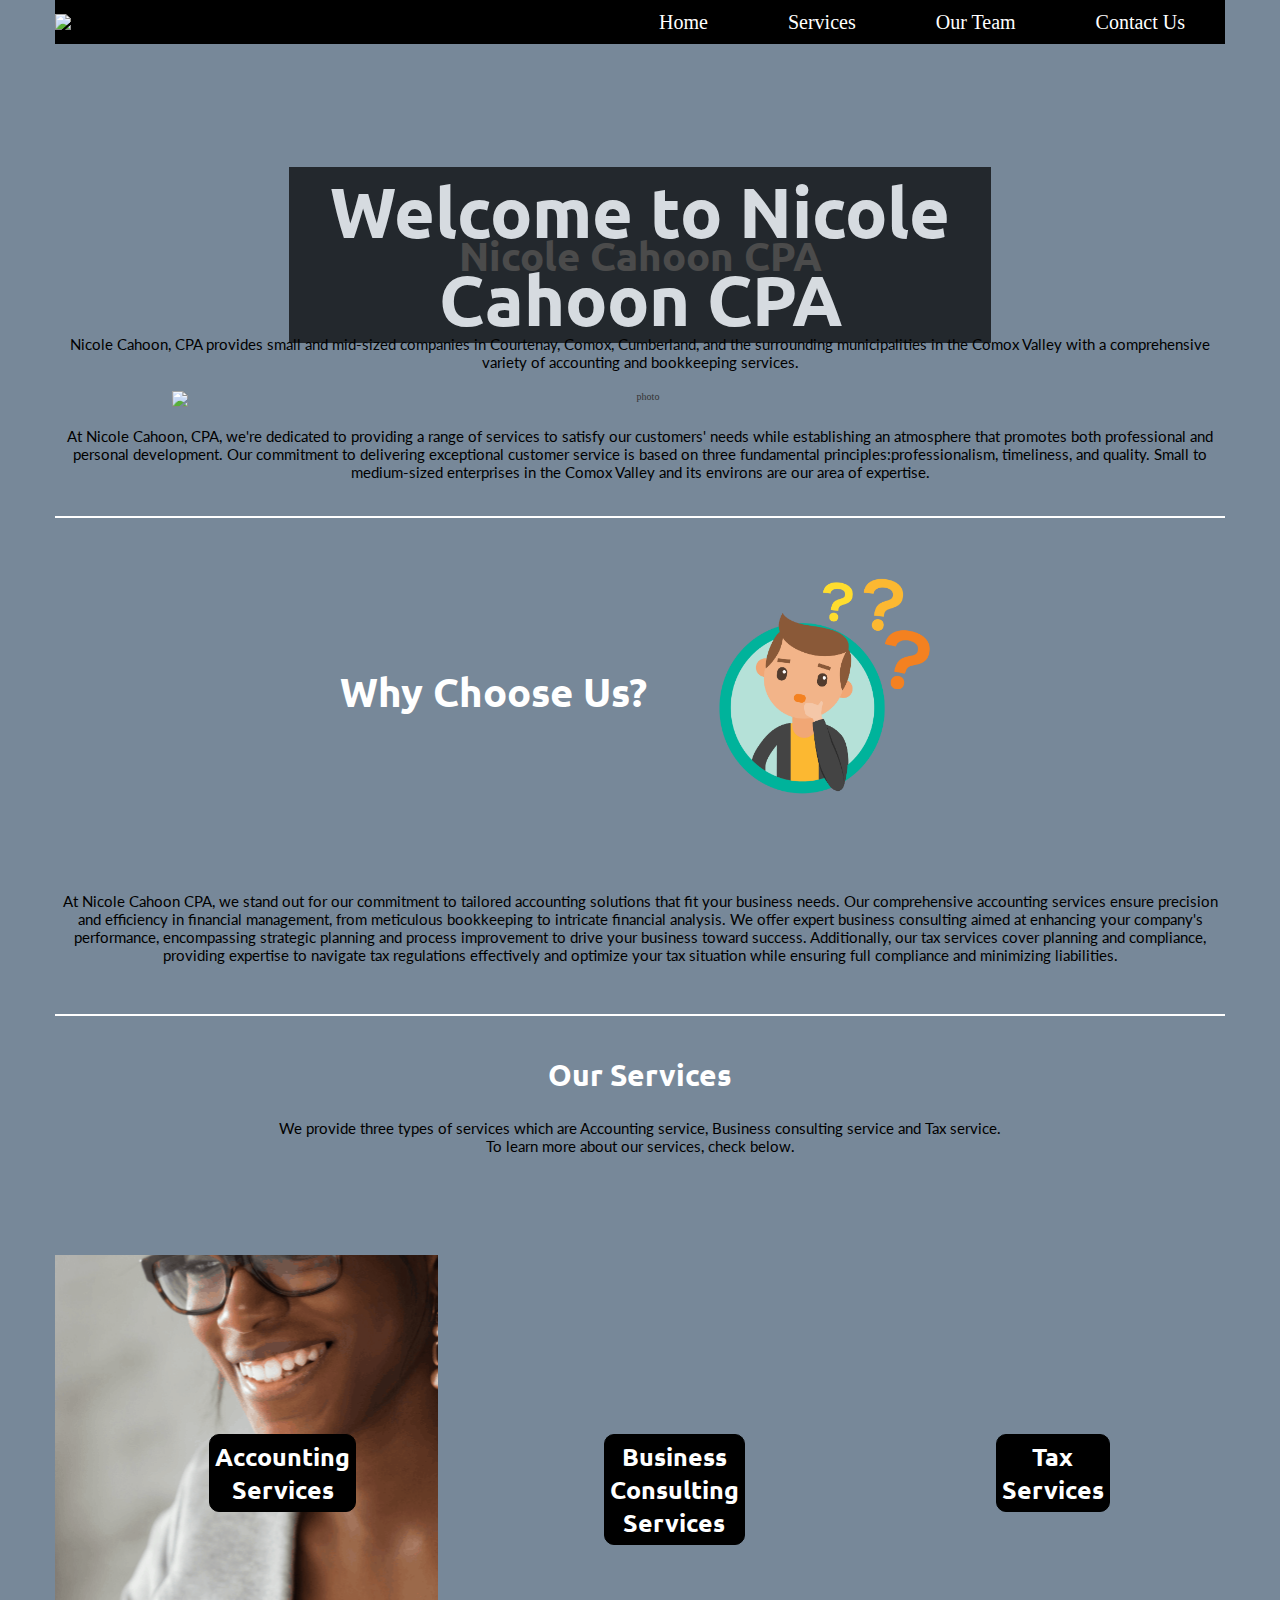
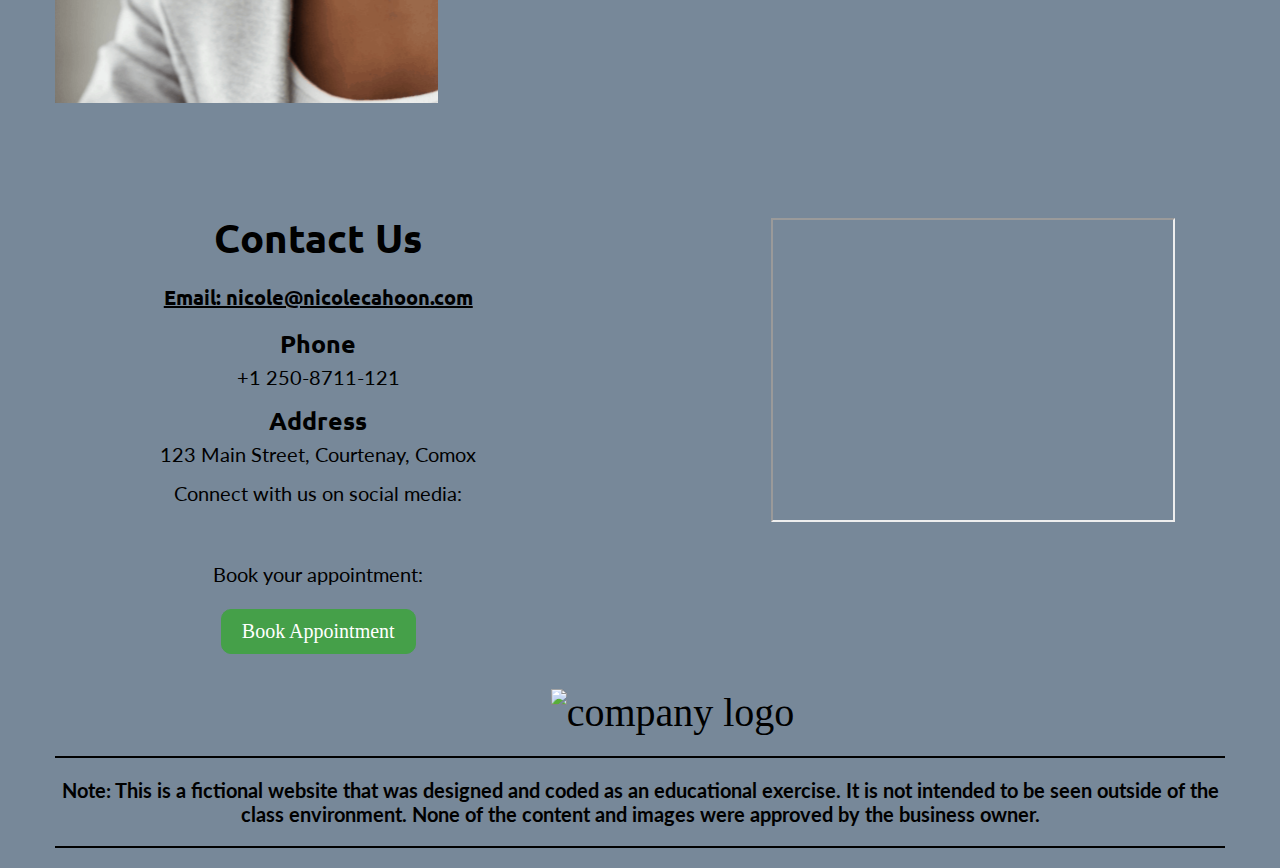
==== commit e6091373: "completed changing video and also changed humburger" ====
--- a/index.html
+++ b/index.html
@@ -12,8 +12,8 @@
         rel="stylesheet">
     <link rel="stylesheet" href="https://cdnjs.cloudflare.com/ajax/libs/font-awesome/6.4.2/css/all.min.css"
         integrity="sha512-z3gLpd7yknf1YoNbCzqRKc4qyor8gaKU1qmn+CShxbuBusANI9QpRohGBreCFkKxLhei6S9CQXFEbbKuqLg0DA=="
-        crossorigin="anonymous" referrerpolicy="no-referrer"     >
-
+        crossorigin="anonymous" referrerpolicy="no-referrer">
+<!--Dgl CvS1-Umesh pathak--->
     <script>
         function toggleMenu() {
             const menu = document.getElementById('menu');
@@ -25,28 +25,27 @@
         }
 
     </script>
+    <script src="https://cdnjs.cloudflare.com/ajax/libs/font-awesome/6.4.2/js/all.min.js"
+    integrity="sha512-z3gLpd7yknf1YoNbCzqRKc4qyor8gaKU1qmn+CShxbuBusANI9QpRohGBreCFkKxLhei6S9CQXFEbbKuqLg0DA=="
+    crossorigin="anonymous" referrerpolicy="no-referrer"></script>
+
 </head>
 
 <body>
     <header>
         <nav class="navbar">
-
             <img src="images/cropped-NC_logo_INC_white_June_2016-03.png" alt="company logo">
-
-            <button class="menu-toggle" onclick="toggleMenu()" aria-label="Toggle navigation">
-                <span class="hamburger"></span>
-                <span class="hamburger"></span>
-                <span class="hamburger"></span>
-            </button>
-            <ul class="nav-links" id="menu">
-                <li><a href="index.html">Home</a></li>
-                <li><a href="services.html">Services</a></li>
-                <li><a href="about.html">Our Team</a></li>
-                <li><a href="contact.html"> Contact Us</a></li>
-            </ul>
-
-
-
+            <div class="link-wrapper">
+                <a class="toggle" href="#" onclick="toggleMenu()">
+                    <i class="fa fa-bars" aria-hidden="true"></i>
+                </a>
+                <ul class="nav-links" id="menu">
+                    <li><a href="index.html">Home</a></li>
+                    <li><a href="services.html">Services</a></li>
+                    <li><a href="about.html">Our Team</a></li>
+                    <li><a href="contact.html">Contact Us</a></li>
+                </ul>
+            </div>
         </nav>
     </header>
 
@@ -54,10 +53,10 @@
 
     <main>
         <section class="hero">
-            <img src="images/.jpg" alt="Accounting">
+            <img src="images/home.jpg" alt="Accounting">
 
             <video autoplay muted loop playsinline>
-                <source src="images/Accountant - Accounting Service Promotional Video.mkv" type="video/mp4">
+                <source src="images/final video (1).mp4" type="video/mp4">
             </video>
 
             <div class="hero-content">
--- a/styles.css
+++ b/styles.css
@@ -4,14 +4,19 @@
 
 body {
     background-color: lightslategray;
-
+    margin: 0px;
+   
 }
 
 /* working on header*/
+
 header {
     background-color: black;
     background-size: cover;
     background-repeat: no-repeat;
+   
+
+   
 
 
 }
@@ -20,7 +25,7 @@
 h1,
 h2,
 h3 {
-    font-family: 'Ubuntu' Arial, Helvetica, sans-serif;
+    font-family: 'Ubuntu' ,sans-serif;
 
 }
 
@@ -35,17 +40,12 @@
     display: flex;
     align-items: center;
     justify-content: space-between;
-
-}
-
-
-
-/*styling for logo */
+}
+
 .navbar img {
     width: 40%;
 }
 
-/* styles for navigation links */
 .nav-links {
     display: none;
     list-style: none;
@@ -58,7 +58,6 @@
 
 .nav-links li {
     margin-bottom: 10px;
-
 }
 
 .nav-links a {
@@ -70,9 +69,13 @@
 .nav-links a:hover {
     background-color: yellowgreen;
 }
-
-/* Humburger menu*/
-/* Styles for the hamburger menu */
+.link-wrapper a{
+    text-decoration: none;
+    color: #fff;
+    margin-left: -40px;
+}
+.toggle i{
+font-size: 24px;}
 .menu-toggle {
     background: none;
     border: none;
@@ -84,7 +87,6 @@
     flex-direction: column;
     justify-content: space-between;
 }
-
 .fa-facebook {
     font-size: 4rem;
     margin-left: 4rem;
@@ -123,11 +125,11 @@
 
 .hero {
     position: relative;
-
 }
 
 .hero img {
     width: 100%;
+    display: block;
 }
 
 .hero video {
@@ -135,17 +137,18 @@
     display: none;
 }
 
-.hero h1 {
+.hero-content h1 {
     position: absolute;
-    align-items: center;
-    left: 18%;
-    top: 3%;
-    color: white;
-    width: 70%;
+    left: 10%;
+    top: 1%;
+    color: #fff;
+    width: 80%;
     font-size: 4rem;
     background-color: black;
-    opacity: 50%;
-}
+    opacity: 80%;
+    text-align: center;
+}
+
 
 .about {
 
@@ -154,9 +157,9 @@
     text-align: center;
     color: #333;
     border-bottom: 2px solid white;
-    max-width: 1170px;
-    margin: auto;
-    text-align: center;
+   
+    text-align: center;
+
 }
 
 .about img {
@@ -194,8 +197,6 @@
     align-items: center;
     text-align: center;
     margin-top: 50px;
-    max-width: 1170px;
-    margin: auto;
     flex-wrap: wrap;
 }
 
@@ -214,8 +215,6 @@
 }
 
 .main-Service {
-    max-width: 1170px;
-    margin: auto;
     display: block;
     text-align: center;
     border-top: 2px solid white;
@@ -239,8 +238,7 @@
     /* Adjust the gap between items */
     margin-top: 1px;
     text-align: center;
-    max-width: 1170px;
-    margin: auto;
+    
 }
 
 .service-wrapper {
@@ -430,15 +428,14 @@
 }
 
 footer img {
-    width: 95%;
-    margin-top: 20px;
+    width: 60%;
+    margin-top: 30px;
+margin-left: 65px;
 }
 
 .contacts {
     display: block;
     background-color: lightslategray;
-    max-width: 1170px;
-    margin: auto;
     text-align: center;
 }
 
@@ -505,7 +502,6 @@
 
 .map {
     margin-top: 20px;
-    margin-right: 10rem;
     display: flex;
 }
 
@@ -515,8 +511,6 @@
     display: flex;
     text-align: center;
     margin-top: 20px;
-    max-width: 1170px;
-    margin: auto;
 
 }
 
@@ -622,9 +616,12 @@
 
 
 /* Media query for larger desktop screens */
-@media (min-width: 1200px) {
-
-
+@media (min-width: 768px) {
+
+header{
+    max-width: 1170px;
+    margin: auto;
+}
     .navbar {
         display: flex;
         align-items: center;
@@ -643,24 +640,27 @@
     }
 
     .nav-links li {
-        margin-right: auto;
+        margin-right:  40px;;
         /* Add some space between the list items */
     }
 
     .nav-links a {
         text-decoration: none;
         color: white;
-        font-size: 2.5rem;
-        margin-left: 100px;
-
-    }
-
-
-
-    .menu-toggle {
-        display: none;
-    }
-
+        font-size: 2rem;
+        margin-left: 40px;
+
+    }
+
+.toggle i{
+    display: none;
+}
+
+   
+.hero{
+    max-width: 1170px;
+    margin: auto;
+}
     .hero img {
         display: none;
     }
@@ -672,17 +672,20 @@
 
     .hero-content h1 {
         font-size: 7rem;
-        width: 40%;
-        text-align: center;
-        margin-left: 10%;
+        width: 60%;
+        text-align: center;
         position: absolute;
         color: #fff;
         background-color: black;
-        opacity: 40%;
-        top: 15%;
-
-    }
-
+        opacity: 70%;
+        top: 50%; 
+        left: 20%;
+
+    }
+.about{
+    max-width: 1170px;
+    margin: auto;
+}
     .about h2 {
         font-size: 4rem;
     }
@@ -690,14 +693,21 @@
     .about p {
         font-size: 1.5rem;
         text-align: center;
-margin-top: 20px;
-margin-bottom: 20px;
-    }
-
-    .about {
-        max-width: 1170px;
-        margin: auto;
-    }
+        margin-top: 20px;
+        margin-bottom: 20px;
+    }
+.services{
+    max-width: 1170px;
+    margin: auto;
+}
+.main-Service{
+    max-width: 1170px;
+    margin: auto;
+}
+.services-container{
+    max-width: 1170px;
+    margin: auto;
+}
 
     footer {
         font-size: 4rem;
@@ -760,13 +770,13 @@
 
     .service-wrapper h3 {
         font-size: 2.5rem;
-        width: 20%;
+        width: fit-content;
         cursor: pointer;
         border: 1px solid black;
         padding: 5px;
         transition: all 3s ease;
-        position: absolute;
-        left: 14%;
+        position:relative;
+        left: 1%;
         background-color: black;
         border-radius: 10px;
 
@@ -792,12 +802,12 @@
 
     .service-wrapper-one h3 {
         font-size: 2.5rem;
-        width: 20%;
+        width:fit-content;
         cursor: pointer;
         border: 1px solid black;
         padding: 5px;
-        position: absolute;
-        left: 39%;
+        position: relative;
+        left: 3%;
         background-color: black;
         border-radius: 10px;
         transition: all 3s ease;
@@ -813,6 +823,8 @@
 
     .service-wrapper-one h3:active {
         transform: translateY(0px);
+        transition-timing-function: cubic-bezier(0.075, 0.82, 0.165, 1);
+    touch-action: cross-slide-x;
     }
 
     .service-wrapper-two {
@@ -827,12 +839,12 @@
 
     .service-wrapper-two h3 {
         font-size: 2.5rem;
-        width: 20%;
+        width: fit-content;
         cursor: pointer;
         border: 1px solid black;
         padding: 5px;
-        position: absolute;
-        left: 65%;
+        position: relative;
+        left: 1%;
         background-color: black;
         border-radius: 10px;
         transition: all 3s ease;
@@ -887,8 +899,7 @@
 
     footer img {
         margin-top: 20px;
-        height: 120px;
-        width: 100%;
+        width: 50%;
     }
 
     .contacts {
